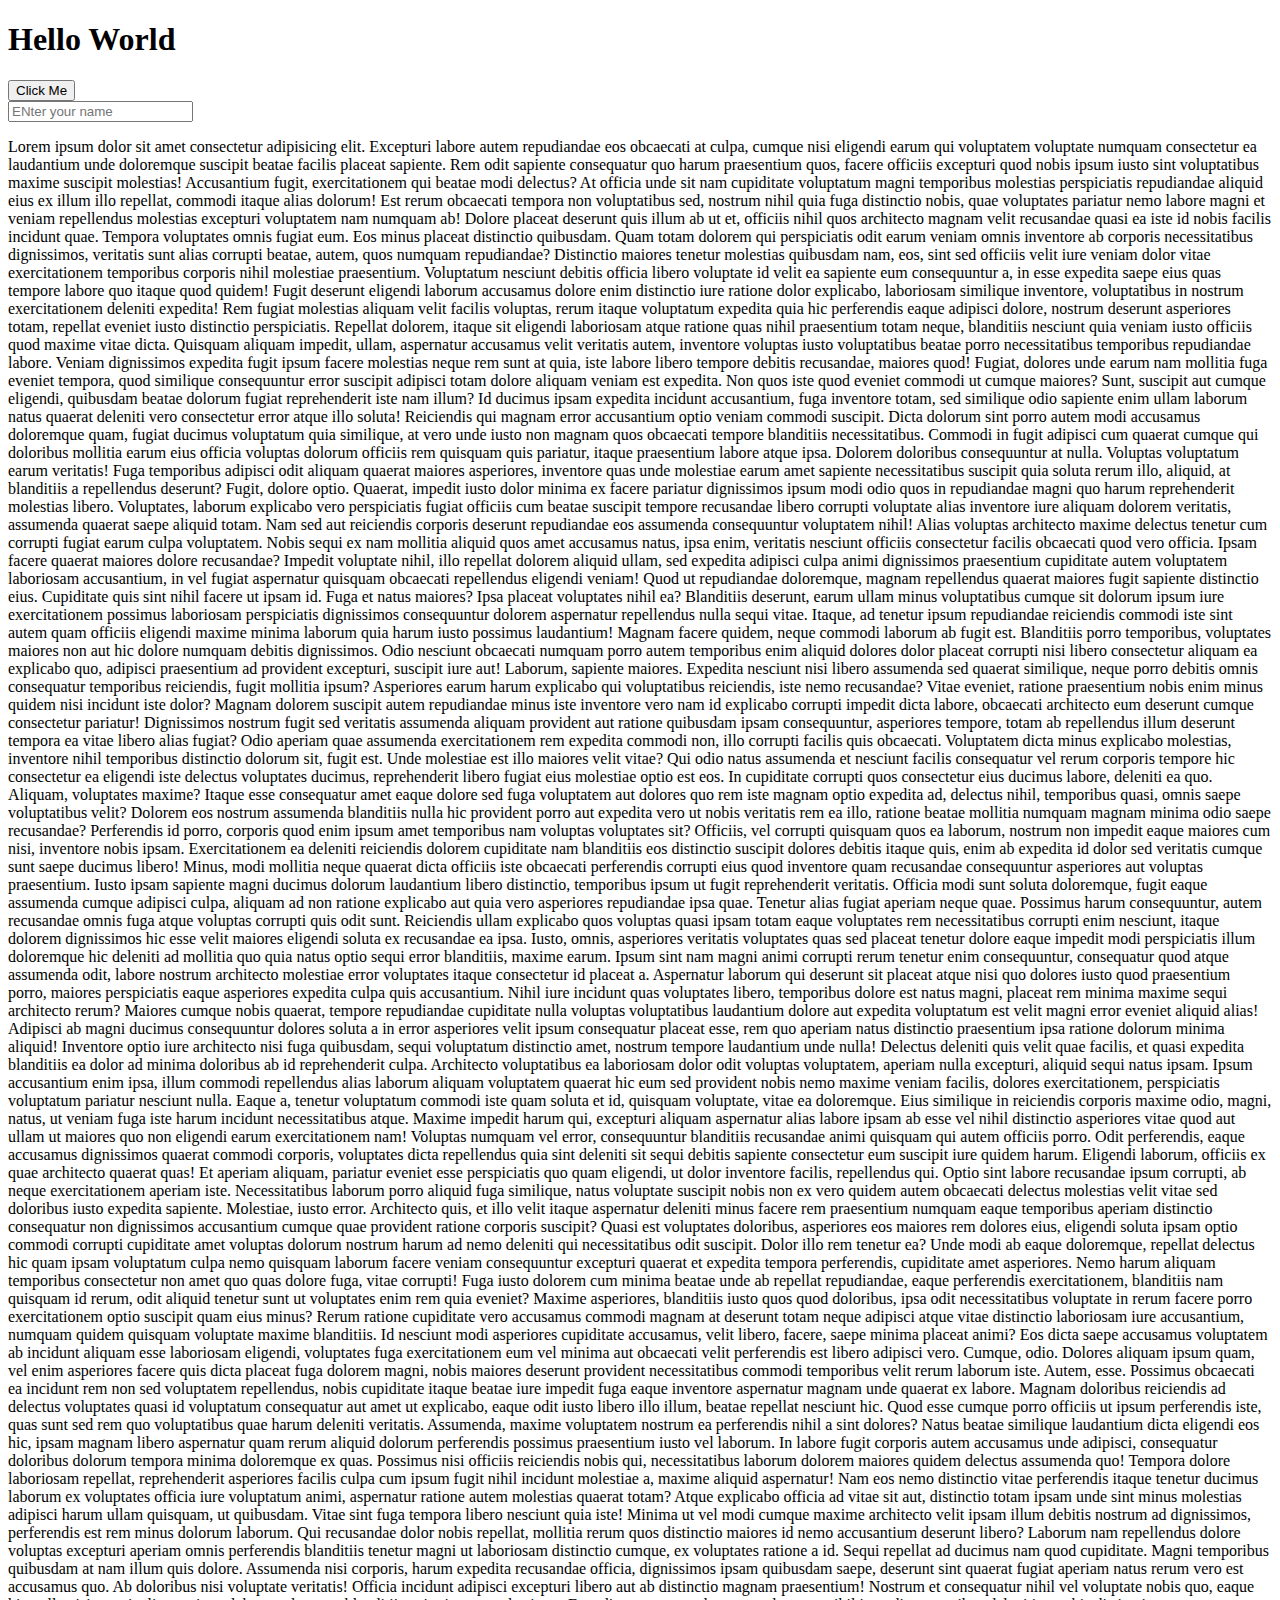
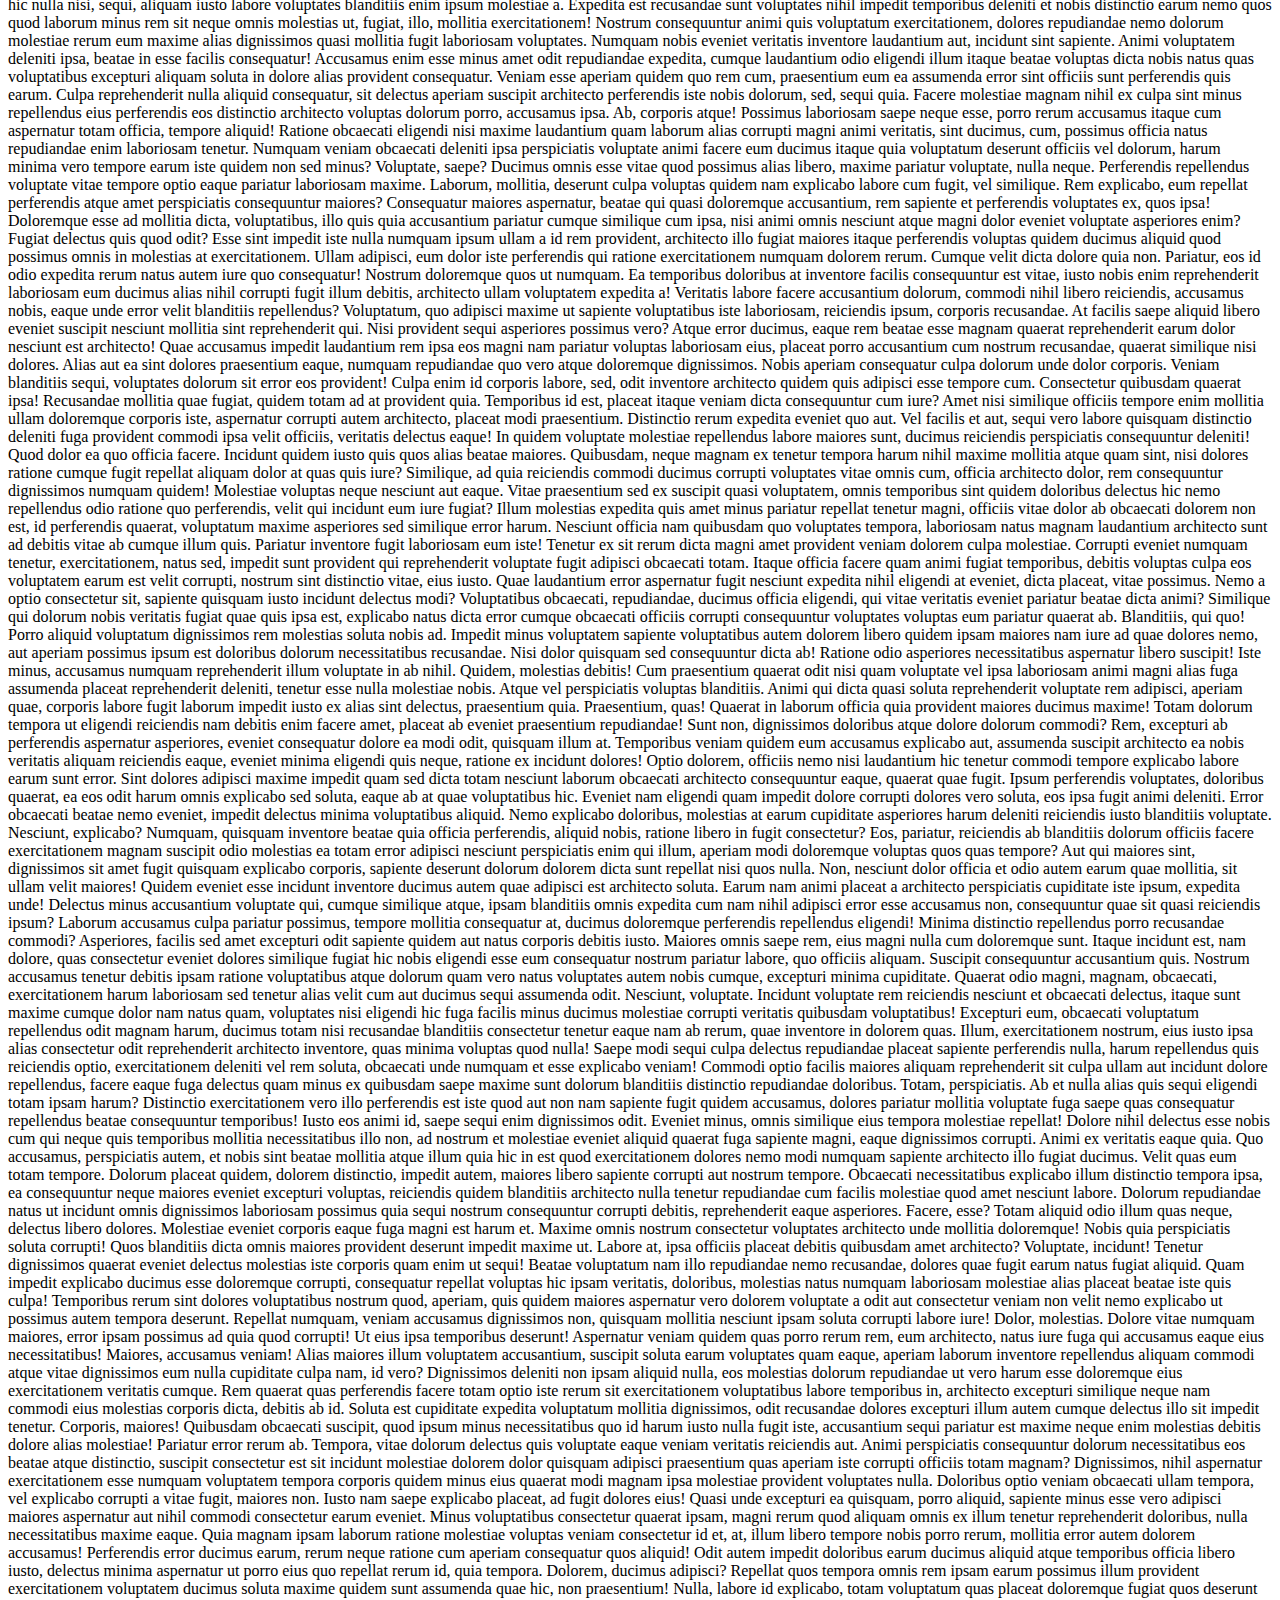
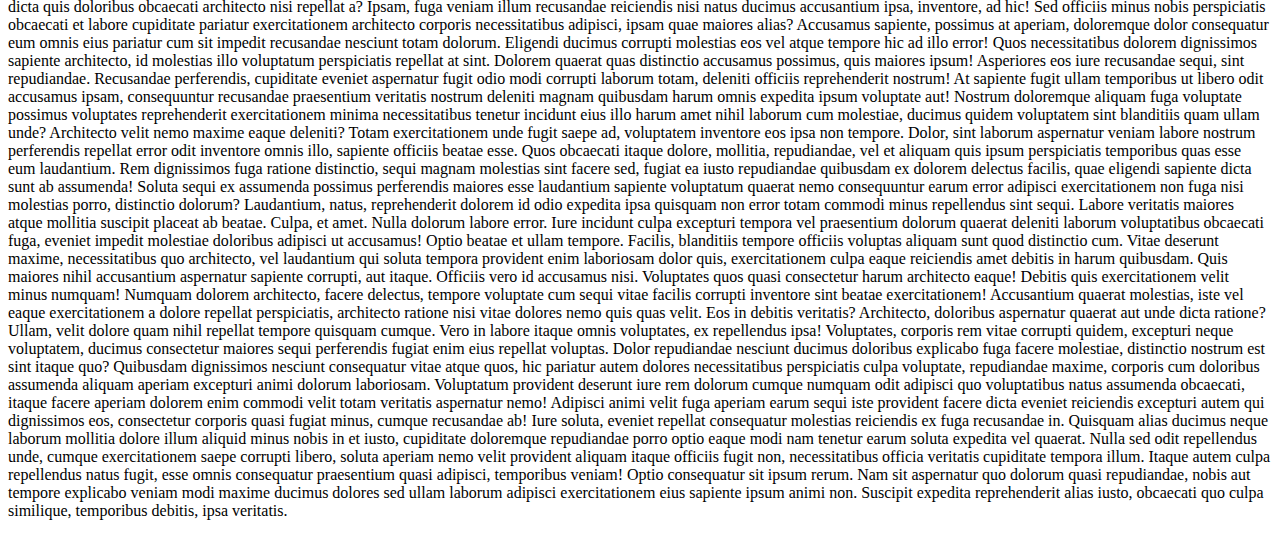
==== Events/index.html @ 6a65b204 "Events" ====
<!DOCTYPE html>
<html lang="en">
<head>
    <meta charset="UTF-8">
    <meta name="viewport" content="width=h1, initial-scale=1.0">
    <title>Events</title>
    <!-- Css -->
    <link rel="stylesheet" href="/styles.css">
</head>
<body>
    <h1>Hello World</h1>
    <button class="blabla">Click Me</button>

    <form action="post">
    <input type="text", name="name" placeholder="ENter your name">
    </form>

    <p>Lorem ipsum dolor sit amet consectetur adipisicing elit. Excepturi labore autem repudiandae eos obcaecati at culpa, cumque nisi eligendi earum qui voluptatem voluptate numquam consectetur ea laudantium unde doloremque suscipit beatae facilis placeat sapiente. Rem odit sapiente consequatur quo harum praesentium quos, facere officiis excepturi quod nobis ipsum iusto sint voluptatibus maxime suscipit molestias! Accusantium fugit, exercitationem qui beatae modi delectus? At officia unde sit nam cupiditate voluptatum magni temporibus molestias perspiciatis repudiandae aliquid eius ex illum illo repellat, commodi itaque alias dolorum! Est rerum obcaecati tempora non voluptatibus sed, nostrum nihil quia fuga distinctio nobis, quae voluptates pariatur nemo labore magni et veniam repellendus molestias excepturi voluptatem nam numquam ab! Dolore placeat deserunt quis illum ab ut et, officiis nihil quos architecto magnam velit recusandae quasi ea iste id nobis facilis incidunt quae. Tempora voluptates omnis fugiat eum. Eos minus placeat distinctio quibusdam. Quam totam dolorem qui perspiciatis odit earum veniam omnis inventore ab corporis necessitatibus dignissimos, veritatis sunt alias corrupti beatae, autem, quos numquam repudiandae? Distinctio maiores tenetur molestias quibusdam nam, eos, sint sed officiis velit iure veniam dolor vitae exercitationem temporibus corporis nihil molestiae praesentium. Voluptatum nesciunt debitis officia libero voluptate id velit ea sapiente eum consequuntur a, in esse expedita saepe eius quas tempore labore quo itaque quod quidem! Fugit deserunt eligendi laborum accusamus dolore enim distinctio iure ratione dolor explicabo, laboriosam similique inventore, voluptatibus in nostrum exercitationem deleniti expedita! Rem fugiat molestias aliquam velit facilis voluptas, rerum itaque voluptatum expedita quia hic perferendis eaque adipisci dolore, nostrum deserunt asperiores totam, repellat eveniet iusto distinctio perspiciatis. Repellat dolorem, itaque sit eligendi laboriosam atque ratione quas nihil praesentium totam neque, blanditiis nesciunt quia veniam iusto officiis quod maxime vitae dicta. Quisquam aliquam impedit, ullam, aspernatur accusamus velit veritatis autem, inventore voluptas iusto voluptatibus beatae porro necessitatibus temporibus repudiandae labore. Veniam dignissimos expedita fugit ipsum facere molestias neque rem sunt at quia, iste labore libero tempore debitis recusandae, maiores quod! Fugiat, dolores unde earum nam mollitia fuga eveniet tempora, quod similique consequuntur error suscipit adipisci totam dolore aliquam veniam est expedita. Non quos iste quod eveniet commodi ut cumque maiores? Sunt, suscipit aut cumque eligendi, quibusdam beatae dolorum fugiat reprehenderit iste nam illum? Id ducimus ipsam expedita incidunt accusantium, fuga inventore totam, sed similique odio sapiente enim ullam laborum natus quaerat deleniti vero consectetur error atque illo soluta! Reiciendis qui magnam error accusantium optio veniam commodi suscipit. Dicta dolorum sint porro autem modi accusamus doloremque quam, fugiat ducimus voluptatum quia similique, at vero unde iusto non magnam quos obcaecati tempore blanditiis necessitatibus. Commodi in fugit adipisci cum quaerat cumque qui doloribus mollitia earum eius officia voluptas dolorum officiis rem quisquam quis pariatur, itaque praesentium labore atque ipsa. Dolorem doloribus consequuntur at nulla. Voluptas voluptatum earum veritatis! Fuga temporibus adipisci odit aliquam quaerat maiores asperiores, inventore quas unde molestiae earum amet sapiente necessitatibus suscipit quia soluta rerum illo, aliquid, at blanditiis a repellendus deserunt? Fugit, dolore optio. Quaerat, impedit iusto dolor minima ex facere pariatur dignissimos ipsum modi odio quos in repudiandae magni quo harum reprehenderit molestias libero. Voluptates, laborum explicabo vero perspiciatis fugiat officiis cum beatae suscipit tempore recusandae libero corrupti voluptate alias inventore iure aliquam dolorem veritatis, assumenda quaerat saepe aliquid totam. Nam sed aut reiciendis corporis deserunt repudiandae eos assumenda consequuntur voluptatem nihil! Alias voluptas architecto maxime delectus tenetur cum corrupti fugiat earum culpa voluptatem. Nobis sequi ex nam mollitia aliquid quos amet accusamus natus, ipsa enim, veritatis nesciunt officiis consectetur facilis obcaecati quod vero officia. Ipsam facere quaerat maiores dolore recusandae? Impedit voluptate nihil, illo repellat dolorem aliquid ullam, sed expedita adipisci culpa animi dignissimos praesentium cupiditate autem voluptatem laboriosam accusantium, in vel fugiat aspernatur quisquam obcaecati repellendus eligendi veniam! Quod ut repudiandae doloremque, magnam repellendus quaerat maiores fugit sapiente distinctio eius. Cupiditate quis sint nihil facere ut ipsam id. Fuga et natus maiores? Ipsa placeat voluptates nihil ea? Blanditiis deserunt, earum ullam minus voluptatibus cumque sit dolorum ipsum iure exercitationem possimus laboriosam perspiciatis dignissimos consequuntur dolorem aspernatur repellendus nulla sequi vitae. Itaque, ad tenetur ipsum repudiandae reiciendis commodi iste sint autem quam officiis eligendi maxime minima laborum quia harum iusto possimus laudantium! Magnam facere quidem, neque commodi laborum ab fugit est. Blanditiis porro temporibus, voluptates maiores non aut hic dolore numquam debitis dignissimos. Odio nesciunt obcaecati numquam porro autem temporibus enim aliquid dolores dolor placeat corrupti nisi libero consectetur aliquam ea explicabo quo, adipisci praesentium ad provident excepturi, suscipit iure aut! Laborum, sapiente maiores. Expedita nesciunt nisi libero assumenda sed quaerat similique, neque porro debitis omnis consequatur temporibus reiciendis, fugit mollitia ipsum? Asperiores earum harum explicabo qui voluptatibus reiciendis, iste nemo recusandae? Vitae eveniet, ratione praesentium nobis enim minus quidem nisi incidunt iste dolor? Magnam dolorem suscipit autem repudiandae minus iste inventore vero nam id explicabo corrupti impedit dicta labore, obcaecati architecto eum deserunt cumque consectetur pariatur! Dignissimos nostrum fugit sed veritatis assumenda aliquam provident aut ratione quibusdam ipsam consequuntur, asperiores tempore, totam ab repellendus illum deserunt tempora ea vitae libero alias fugiat? Odio aperiam quae assumenda exercitationem rem expedita commodi non, illo corrupti facilis quis obcaecati. Voluptatem dicta minus explicabo molestias, inventore nihil temporibus distinctio dolorum sit, fugit est. Unde molestiae est illo maiores velit vitae? Qui odio natus assumenda et nesciunt facilis consequatur vel rerum corporis tempore hic consectetur ea eligendi iste delectus voluptates ducimus, reprehenderit libero fugiat eius molestiae optio est eos. In cupiditate corrupti quos consectetur eius ducimus labore, deleniti ea quo. Aliquam, voluptates maxime? Itaque esse consequatur amet eaque dolore sed fuga voluptatem aut dolores quo rem iste magnam optio expedita ad, delectus nihil, temporibus quasi, omnis saepe voluptatibus velit? Dolorem eos nostrum assumenda blanditiis nulla hic provident porro aut expedita vero ut nobis veritatis rem ea illo, ratione beatae mollitia numquam magnam minima odio saepe recusandae? Perferendis id porro, corporis quod enim ipsum amet temporibus nam voluptas voluptates sit? Officiis, vel corrupti quisquam quos ea laborum, nostrum non impedit eaque maiores cum nisi, inventore nobis ipsam. Exercitationem ea deleniti reiciendis dolorem cupiditate nam blanditiis eos distinctio suscipit dolores debitis itaque quis, enim ab expedita id dolor sed veritatis cumque sunt saepe ducimus libero! Minus, modi mollitia neque quaerat dicta officiis iste obcaecati perferendis corrupti eius quod inventore quam recusandae consequuntur asperiores aut voluptas praesentium. Iusto ipsam sapiente magni ducimus dolorum laudantium libero distinctio, temporibus ipsum ut fugit reprehenderit veritatis. Officia modi sunt soluta doloremque, fugit eaque assumenda cumque adipisci culpa, aliquam ad non ratione explicabo aut quia vero asperiores repudiandae ipsa quae. Tenetur alias fugiat aperiam neque quae. Possimus harum consequuntur, autem recusandae omnis fuga atque voluptas corrupti quis odit sunt. Reiciendis ullam explicabo quos voluptas quasi ipsam totam eaque voluptates rem necessitatibus corrupti enim nesciunt, itaque dolorem dignissimos hic esse velit maiores eligendi soluta ex recusandae ea ipsa. Iusto, omnis, asperiores veritatis voluptates quas sed placeat tenetur dolore eaque impedit modi perspiciatis illum doloremque hic deleniti ad mollitia quo quia natus optio sequi error blanditiis, maxime earum. Ipsum sint nam magni animi corrupti rerum tenetur enim consequuntur, consequatur quod atque assumenda odit, labore nostrum architecto molestiae error voluptates itaque consectetur id placeat a. Aspernatur laborum qui deserunt sit placeat atque nisi quo dolores iusto quod praesentium porro, maiores perspiciatis eaque asperiores expedita culpa quis accusantium. Nihil iure incidunt quas voluptates libero, temporibus dolore est natus magni, placeat rem minima maxime sequi architecto rerum? Maiores cumque nobis quaerat, tempore repudiandae cupiditate nulla voluptas voluptatibus laudantium dolore aut expedita voluptatum est velit magni error eveniet aliquid alias! Adipisci ab magni ducimus consequuntur dolores soluta a in error asperiores velit ipsum consequatur placeat esse, rem quo aperiam natus distinctio praesentium ipsa ratione dolorum minima aliquid! Inventore optio iure architecto nisi fuga quibusdam, sequi voluptatum distinctio amet, nostrum tempore laudantium unde nulla! Delectus deleniti quis velit quae facilis, et quasi expedita blanditiis ea dolor ad minima doloribus ab id reprehenderit culpa. Architecto voluptatibus ea laboriosam dolor odit voluptas voluptatem, aperiam nulla excepturi, aliquid sequi natus ipsam. Ipsum accusantium enim ipsa, illum commodi repellendus alias laborum aliquam voluptatem quaerat hic eum sed provident nobis nemo maxime veniam facilis, dolores exercitationem, perspiciatis voluptatum pariatur nesciunt nulla. Eaque a, tenetur voluptatum commodi iste quam soluta et id, quisquam voluptate, vitae ea doloremque. Eius similique in reiciendis corporis maxime odio, magni, natus, ut veniam fuga iste harum incidunt necessitatibus atque. Maxime impedit harum qui, excepturi aliquam aspernatur alias labore ipsam ab esse vel nihil distinctio asperiores vitae quod aut ullam ut maiores quo non eligendi earum exercitationem nam! Voluptas numquam vel error, consequuntur blanditiis recusandae animi quisquam qui autem officiis porro. Odit perferendis, eaque accusamus dignissimos quaerat commodi corporis, voluptates dicta repellendus quia sint deleniti sit sequi debitis sapiente consectetur eum suscipit iure quidem harum. Eligendi laborum, officiis ex quae architecto quaerat quas! Et aperiam aliquam, pariatur eveniet esse perspiciatis quo quam eligendi, ut dolor inventore facilis, repellendus qui. Optio sint labore recusandae ipsum corrupti, ab neque exercitationem aperiam iste. Necessitatibus laborum porro aliquid fuga similique, natus voluptate suscipit nobis non ex vero quidem autem obcaecati delectus molestias velit vitae sed doloribus iusto expedita sapiente. Molestiae, iusto error. Architecto quis, et illo velit itaque aspernatur deleniti minus facere rem praesentium numquam eaque temporibus aperiam distinctio consequatur non dignissimos accusantium cumque quae provident ratione corporis suscipit? Quasi est voluptates doloribus, asperiores eos maiores rem dolores eius, eligendi soluta ipsam optio commodi corrupti cupiditate amet voluptas dolorum nostrum harum ad nemo deleniti qui necessitatibus odit suscipit. Dolor illo rem tenetur ea? Unde modi ab eaque doloremque, repellat delectus hic quam ipsam voluptatum culpa nemo quisquam laborum facere veniam consequuntur excepturi quaerat et expedita tempora perferendis, cupiditate amet asperiores. Nemo harum aliquam temporibus consectetur non amet quo quas dolore fuga, vitae corrupti! Fuga iusto dolorem cum minima beatae unde ab repellat repudiandae, eaque perferendis exercitationem, blanditiis nam quisquam id rerum, odit aliquid tenetur sunt ut voluptates enim rem quia eveniet? Maxime asperiores, blanditiis iusto quos quod doloribus, ipsa odit necessitatibus voluptate in rerum facere porro exercitationem optio suscipit quam eius minus? Rerum ratione cupiditate vero accusamus commodi magnam at deserunt totam neque adipisci atque vitae distinctio laboriosam iure accusantium, numquam quidem quisquam voluptate maxime blanditiis. Id nesciunt modi asperiores cupiditate accusamus, velit libero, facere, saepe minima placeat animi? Eos dicta saepe accusamus voluptatem ab incidunt aliquam esse laboriosam eligendi, voluptates fuga exercitationem eum vel minima aut obcaecati velit perferendis est libero adipisci vero. Cumque, odio. Dolores aliquam ipsum quam, vel enim asperiores facere quis dicta placeat fuga dolorem magni, nobis maiores deserunt provident necessitatibus commodi temporibus velit rerum laborum iste. Autem, esse. Possimus obcaecati ea incidunt rem non sed voluptatem repellendus, nobis cupiditate itaque beatae iure impedit fuga eaque inventore aspernatur magnam unde quaerat ex labore. Magnam doloribus reiciendis ad delectus voluptates quasi id voluptatum consequatur aut amet ut explicabo, eaque odit iusto libero illo illum, beatae repellat nesciunt hic. Quod esse cumque porro officiis ut ipsum perferendis iste, quas sunt sed rem quo voluptatibus quae harum deleniti veritatis. Assumenda, maxime voluptatem nostrum ea perferendis nihil a sint dolores? Natus beatae similique laudantium dicta eligendi eos hic, ipsam magnam libero aspernatur quam rerum aliquid dolorum perferendis possimus praesentium iusto vel laborum. In labore fugit corporis autem accusamus unde adipisci, consequatur doloribus dolorum tempora minima doloremque ex quas. Possimus nisi officiis reiciendis nobis qui, necessitatibus laborum dolorem maiores quidem delectus assumenda quo! Tempora dolore laboriosam repellat, reprehenderit asperiores facilis culpa cum ipsum fugit nihil incidunt molestiae a, maxime aliquid aspernatur! Nam eos nemo distinctio vitae perferendis itaque tenetur ducimus laborum ex voluptates officia iure voluptatum animi, aspernatur ratione autem molestias quaerat totam? Atque explicabo officia ad vitae sit aut, distinctio totam ipsam unde sint minus molestias adipisci harum ullam quisquam, ut quibusdam. Vitae sint fuga tempora libero nesciunt quia iste! Minima ut vel modi cumque maxime architecto velit ipsam illum debitis nostrum ad dignissimos, perferendis est rem minus dolorum laborum. Qui recusandae dolor nobis repellat, mollitia rerum quos distinctio maiores id nemo accusantium deserunt libero? Laborum nam repellendus dolore voluptas excepturi aperiam omnis perferendis blanditiis tenetur magni ut laboriosam distinctio cumque, ex voluptates ratione a id. Sequi repellat ad ducimus nam quod cupiditate. Magni temporibus quibusdam at nam illum quis dolore. Assumenda nisi corporis, harum expedita recusandae officia, dignissimos ipsam quibusdam saepe, deserunt sint quaerat fugiat aperiam natus rerum vero est accusamus quo. Ab doloribus nisi voluptate veritatis! Officia incidunt adipisci excepturi libero aut ab distinctio magnam praesentium! Nostrum et consequatur nihil vel voluptate nobis quo, eaque hic nulla nisi, sequi, aliquam iusto labore voluptates blanditiis enim ipsum molestiae a. Expedita est recusandae sunt voluptates nihil impedit temporibus deleniti et nobis distinctio earum nemo quos quod laborum minus rem sit neque omnis molestias ut, fugiat, illo, mollitia exercitationem! Nostrum consequuntur animi quis voluptatum exercitationem, dolores repudiandae nemo dolorum molestiae rerum eum maxime alias dignissimos quasi mollitia fugit laboriosam voluptates. Numquam nobis eveniet veritatis inventore laudantium aut, incidunt sint sapiente. Animi voluptatem deleniti ipsa, beatae in esse facilis consequatur! Accusamus enim esse minus amet odit repudiandae expedita, cumque laudantium odio eligendi illum itaque beatae voluptas dicta nobis natus quas voluptatibus excepturi aliquam soluta in dolore alias provident consequatur. Veniam esse aperiam quidem quo rem cum, praesentium eum ea assumenda error sint officiis sunt perferendis quis earum. Culpa reprehenderit nulla aliquid consequatur, sit delectus aperiam suscipit architecto perferendis iste nobis dolorum, sed, sequi quia. Facere molestiae magnam nihil ex culpa sint minus repellendus eius perferendis eos distinctio architecto voluptas dolorum porro, accusamus ipsa. Ab, corporis atque! Possimus laboriosam saepe neque esse, porro rerum accusamus itaque cum aspernatur totam officia, tempore aliquid! Ratione obcaecati eligendi nisi maxime laudantium quam laborum alias corrupti magni animi veritatis, sint ducimus, cum, possimus officia natus repudiandae enim laboriosam tenetur. Numquam veniam obcaecati deleniti ipsa perspiciatis voluptate animi facere eum ducimus itaque quia voluptatum deserunt officiis vel dolorum, harum minima vero tempore earum iste quidem non sed minus? Voluptate, saepe? Ducimus omnis esse vitae quod possimus alias libero, maxime pariatur voluptate, nulla neque. Perferendis repellendus voluptate vitae tempore optio eaque pariatur laboriosam maxime. Laborum, mollitia, deserunt culpa voluptas quidem nam explicabo labore cum fugit, vel similique. Rem explicabo, eum repellat perferendis atque amet perspiciatis consequuntur maiores? Consequatur maiores aspernatur, beatae qui quasi doloremque accusantium, rem sapiente et perferendis voluptates ex, quos ipsa! Doloremque esse ad mollitia dicta, voluptatibus, illo quis quia accusantium pariatur cumque similique cum ipsa, nisi animi omnis nesciunt atque magni dolor eveniet voluptate asperiores enim? Fugiat delectus quis quod odit? Esse sint impedit iste nulla numquam ipsum ullam a id rem provident, architecto illo fugiat maiores itaque perferendis voluptas quidem ducimus aliquid quod possimus omnis in molestias at exercitationem. Ullam adipisci, eum dolor iste perferendis qui ratione exercitationem numquam dolorem rerum. Cumque velit dicta dolore quia non. Pariatur, eos id odio expedita rerum natus autem iure quo consequatur! Nostrum doloremque quos ut numquam. Ea temporibus doloribus at inventore facilis consequuntur est vitae, iusto nobis enim reprehenderit laboriosam eum ducimus alias nihil corrupti fugit illum debitis, architecto ullam voluptatem expedita a! Veritatis labore facere accusantium dolorum, commodi nihil libero reiciendis, accusamus nobis, eaque unde error velit blanditiis repellendus? Voluptatum, quo adipisci maxime ut sapiente voluptatibus iste laboriosam, reiciendis ipsum, corporis recusandae. At facilis saepe aliquid libero eveniet suscipit nesciunt mollitia sint reprehenderit qui. Nisi provident sequi asperiores possimus vero? Atque error ducimus, eaque rem beatae esse magnam quaerat reprehenderit earum dolor nesciunt est architecto! Quae accusamus impedit laudantium rem ipsa eos magni nam pariatur voluptas laboriosam eius, placeat porro accusantium cum nostrum recusandae, quaerat similique nisi dolores. Alias aut ea sint dolores praesentium eaque, numquam repudiandae quo vero atque doloremque dignissimos. Nobis aperiam consequatur culpa dolorum unde dolor corporis. Veniam blanditiis sequi, voluptates dolorum sit error eos provident! Culpa enim id corporis labore, sed, odit inventore architecto quidem quis adipisci esse tempore cum. Consectetur quibusdam quaerat ipsa! Recusandae mollitia quae fugiat, quidem totam ad at provident quia. Temporibus id est, placeat itaque veniam dicta consequuntur cum iure? Amet nisi similique officiis tempore enim mollitia ullam doloremque corporis iste, aspernatur corrupti autem architecto, placeat modi praesentium. Distinctio rerum expedita eveniet quo aut. Vel facilis et aut, sequi vero labore quisquam distinctio deleniti fuga provident commodi ipsa velit officiis, veritatis delectus eaque! In quidem voluptate molestiae repellendus labore maiores sunt, ducimus reiciendis perspiciatis consequuntur deleniti! Quod dolor ea quo officia facere. Incidunt quidem iusto quis quos alias beatae maiores. Quibusdam, neque magnam ex tenetur tempora harum nihil maxime mollitia atque quam sint, nisi dolores ratione cumque fugit repellat aliquam dolor at quas quis iure? Similique, ad quia reiciendis commodi ducimus corrupti voluptates vitae omnis cum, officia architecto dolor, rem consequuntur dignissimos numquam quidem! Molestiae voluptas neque nesciunt aut eaque. Vitae praesentium sed ex suscipit quasi voluptatem, omnis temporibus sint quidem doloribus delectus hic nemo repellendus odio ratione quo perferendis, velit qui incidunt eum iure fugiat? Illum molestias expedita quis amet minus pariatur repellat tenetur magni, officiis vitae dolor ab obcaecati dolorem non est, id perferendis quaerat, voluptatum maxime asperiores sed similique error harum. Nesciunt officia nam quibusdam quo voluptates tempora, laboriosam natus magnam laudantium architecto sunt ad debitis vitae ab cumque illum quis. Pariatur inventore fugit laboriosam eum iste! Tenetur ex sit rerum dicta magni amet provident veniam dolorem culpa molestiae. Corrupti eveniet numquam tenetur, exercitationem, natus sed, impedit sunt provident qui reprehenderit voluptate fugit adipisci obcaecati totam. Itaque officia facere quam animi fugiat temporibus, debitis voluptas culpa eos voluptatem earum est velit corrupti, nostrum sint distinctio vitae, eius iusto. Quae laudantium error aspernatur fugit nesciunt expedita nihil eligendi at eveniet, dicta placeat, vitae possimus. Nemo a optio consectetur sit, sapiente quisquam iusto incidunt delectus modi? Voluptatibus obcaecati, repudiandae, ducimus officia eligendi, qui vitae veritatis eveniet pariatur beatae dicta animi? Similique qui dolorum nobis veritatis fugiat quae quis ipsa est, explicabo natus dicta error cumque obcaecati officiis corrupti consequuntur voluptates voluptas eum pariatur quaerat ab. Blanditiis, qui quo! Porro aliquid voluptatum dignissimos rem molestias soluta nobis ad. Impedit minus voluptatem sapiente voluptatibus autem dolorem libero quidem ipsam maiores nam iure ad quae dolores nemo, aut aperiam possimus ipsum est doloribus dolorum necessitatibus recusandae. Nisi dolor quisquam sed consequuntur dicta ab! Ratione odio asperiores necessitatibus aspernatur libero suscipit! Iste minus, accusamus numquam reprehenderit illum voluptate in ab nihil. Quidem, molestias debitis! Cum praesentium quaerat odit nisi quam voluptate vel ipsa laboriosam animi magni alias fuga assumenda placeat reprehenderit deleniti, tenetur esse nulla molestiae nobis. Atque vel perspiciatis voluptas blanditiis. Animi qui dicta quasi soluta reprehenderit voluptate rem adipisci, aperiam quae, corporis labore fugit laborum impedit iusto ex alias sint delectus, praesentium quia. Praesentium, quas! Quaerat in laborum officia quia provident maiores ducimus maxime! Totam dolorum tempora ut eligendi reiciendis nam debitis enim facere amet, placeat ab eveniet praesentium repudiandae! Sunt non, dignissimos doloribus atque dolore dolorum commodi? Rem, excepturi ab perferendis aspernatur asperiores, eveniet consequatur dolore ea modi odit, quisquam illum at. Temporibus veniam quidem eum accusamus explicabo aut, assumenda suscipit architecto ea nobis veritatis aliquam reiciendis eaque, eveniet minima eligendi quis neque, ratione ex incidunt dolores! Optio dolorem, officiis nemo nisi laudantium hic tenetur commodi tempore explicabo labore earum sunt error. Sint dolores adipisci maxime impedit quam sed dicta totam nesciunt laborum obcaecati architecto consequuntur eaque, quaerat quae fugit. Ipsum perferendis voluptates, doloribus quaerat, ea eos odit harum omnis explicabo sed soluta, eaque ab at quae voluptatibus hic. Eveniet nam eligendi quam impedit dolore corrupti dolores vero soluta, eos ipsa fugit animi deleniti. Error obcaecati beatae nemo eveniet, impedit delectus minima voluptatibus aliquid. Nemo explicabo doloribus, molestias at earum cupiditate asperiores harum deleniti reiciendis iusto blanditiis voluptate. Nesciunt, explicabo? Numquam, quisquam inventore beatae quia officia perferendis, aliquid nobis, ratione libero in fugit consectetur? Eos, pariatur, reiciendis ab blanditiis dolorum officiis facere exercitationem magnam suscipit odio molestias ea totam error adipisci nesciunt perspiciatis enim qui illum, aperiam modi doloremque voluptas quos quas tempore? Aut qui maiores sint, dignissimos sit amet fugit quisquam explicabo corporis, sapiente deserunt dolorum dolorem dicta sunt repellat nisi quos nulla. Non, nesciunt dolor officia et odio autem earum quae mollitia, sit ullam velit maiores! Quidem eveniet esse incidunt inventore ducimus autem quae adipisci est architecto soluta. Earum nam animi placeat a architecto perspiciatis cupiditate iste ipsum, expedita unde! Delectus minus accusantium voluptate qui, cumque similique atque, ipsam blanditiis omnis expedita cum nam nihil adipisci error esse accusamus non, consequuntur quae sit quasi reiciendis ipsum? Laborum accusamus culpa pariatur possimus, tempore mollitia consequatur at, ducimus doloremque perferendis repellendus eligendi! Minima distinctio repellendus porro recusandae commodi? Asperiores, facilis sed amet excepturi odit sapiente quidem aut natus corporis debitis iusto. Maiores omnis saepe rem, eius magni nulla cum doloremque sunt. Itaque incidunt est, nam dolore, quas consectetur eveniet dolores similique fugiat hic nobis eligendi esse eum consequatur nostrum pariatur labore, quo officiis aliquam. Suscipit consequuntur accusantium quis. Nostrum accusamus tenetur debitis ipsam ratione voluptatibus atque dolorum quam vero natus voluptates autem nobis cumque, excepturi minima cupiditate. Quaerat odio magni, magnam, obcaecati, exercitationem harum laboriosam sed tenetur alias velit cum aut ducimus sequi assumenda odit. Nesciunt, voluptate. Incidunt voluptate rem reiciendis nesciunt et obcaecati delectus, itaque sunt maxime cumque dolor nam natus quam, voluptates nisi eligendi hic fuga facilis minus ducimus molestiae corrupti veritatis quibusdam voluptatibus! Excepturi eum, obcaecati voluptatum repellendus odit magnam harum, ducimus totam nisi recusandae blanditiis consectetur tenetur eaque nam ab rerum, quae inventore in dolorem quas. Illum, exercitationem nostrum, eius iusto ipsa alias consectetur odit reprehenderit architecto inventore, quas minima voluptas quod nulla! Saepe modi sequi culpa delectus repudiandae placeat sapiente perferendis nulla, harum repellendus quis reiciendis optio, exercitationem deleniti vel rem soluta, obcaecati unde numquam et esse explicabo veniam! Commodi optio facilis maiores aliquam reprehenderit sit culpa ullam aut incidunt dolore repellendus, facere eaque fuga delectus quam minus ex quibusdam saepe maxime sunt dolorum blanditiis distinctio repudiandae doloribus. Totam, perspiciatis. Ab et nulla alias quis sequi eligendi totam ipsam harum? Distinctio exercitationem vero illo perferendis est iste quod aut non nam sapiente fugit quidem accusamus, dolores pariatur mollitia voluptate fuga saepe quas consequatur repellendus beatae consequuntur temporibus! Iusto eos animi id, saepe sequi enim dignissimos odit. Eveniet minus, omnis similique eius tempora molestiae repellat! Dolore nihil delectus esse nobis cum qui neque quis temporibus mollitia necessitatibus illo non, ad nostrum et molestiae eveniet aliquid quaerat fuga sapiente magni, eaque dignissimos corrupti. Animi ex veritatis eaque quia. Quo accusamus, perspiciatis autem, et nobis sint beatae mollitia atque illum quia hic in est quod exercitationem dolores nemo modi numquam sapiente architecto illo fugiat ducimus. Velit quas eum totam tempore. Dolorum placeat quidem, dolorem distinctio, impedit autem, maiores libero sapiente corrupti aut nostrum tempore. Obcaecati necessitatibus explicabo illum distinctio tempora ipsa, ea consequuntur neque maiores eveniet excepturi voluptas, reiciendis quidem blanditiis architecto nulla tenetur repudiandae cum facilis molestiae quod amet nesciunt labore. Dolorum repudiandae natus ut incidunt omnis dignissimos laboriosam possimus quia sequi nostrum consequuntur corrupti debitis, reprehenderit eaque asperiores. Facere, esse? Totam aliquid odio illum quas neque, delectus libero dolores. Molestiae eveniet corporis eaque fuga magni est harum et. Maxime omnis nostrum consectetur voluptates architecto unde mollitia doloremque! Nobis quia perspiciatis soluta corrupti! Quos blanditiis dicta omnis maiores provident deserunt impedit maxime ut. Labore at, ipsa officiis placeat debitis quibusdam amet architecto? Voluptate, incidunt! Tenetur dignissimos quaerat eveniet delectus molestias iste corporis quam enim ut sequi! Beatae voluptatum nam illo repudiandae nemo recusandae, dolores quae fugit earum natus fugiat aliquid. Quam impedit explicabo ducimus esse doloremque corrupti, consequatur repellat voluptas hic ipsam veritatis, doloribus, molestias natus numquam laboriosam molestiae alias placeat beatae iste quis culpa! Temporibus rerum sint dolores voluptatibus nostrum quod, aperiam, quis quidem maiores aspernatur vero dolorem voluptate a odit aut consectetur veniam non velit nemo explicabo ut possimus autem tempora deserunt. Repellat numquam, veniam accusamus dignissimos non, quisquam mollitia nesciunt ipsam soluta corrupti labore iure! Dolor, molestias. Dolore vitae numquam maiores, error ipsam possimus ad quia quod corrupti! Ut eius ipsa temporibus deserunt! Aspernatur veniam quidem quas porro rerum rem, eum architecto, natus iure fuga qui accusamus eaque eius necessitatibus! Maiores, accusamus veniam! Alias maiores illum voluptatem accusantium, suscipit soluta earum voluptates quam eaque, aperiam laborum inventore repellendus aliquam commodi atque vitae dignissimos eum nulla cupiditate culpa nam, id vero? Dignissimos deleniti non ipsam aliquid nulla, eos molestias dolorum repudiandae ut vero harum esse doloremque eius exercitationem veritatis cumque. Rem quaerat quas perferendis facere totam optio iste rerum sit exercitationem voluptatibus labore temporibus in, architecto excepturi similique neque nam commodi eius molestias corporis dicta, debitis ab id. Soluta est cupiditate expedita voluptatum mollitia dignissimos, odit recusandae dolores excepturi illum autem cumque delectus illo sit impedit tenetur. Corporis, maiores! Quibusdam obcaecati suscipit, quod ipsum minus necessitatibus quo id harum iusto nulla fugit iste, accusantium sequi pariatur est maxime neque enim molestias debitis dolore alias molestiae! Pariatur error rerum ab. Tempora, vitae dolorum delectus quis voluptate eaque veniam veritatis reiciendis aut. Animi perspiciatis consequuntur dolorum necessitatibus eos beatae atque distinctio, suscipit consectetur est sit incidunt molestiae dolorem dolor quisquam adipisci praesentium quas aperiam iste corrupti officiis totam magnam? Dignissimos, nihil aspernatur exercitationem esse numquam voluptatem tempora corporis quidem minus eius quaerat modi magnam ipsa molestiae provident voluptates nulla. Doloribus optio veniam obcaecati ullam tempora, vel explicabo corrupti a vitae fugit, maiores non. Iusto nam saepe explicabo placeat, ad fugit dolores eius! Quasi unde excepturi ea quisquam, porro aliquid, sapiente minus esse vero adipisci maiores aspernatur aut nihil commodi consectetur earum eveniet. Minus voluptatibus consectetur quaerat ipsam, magni rerum quod aliquam omnis ex illum tenetur reprehenderit doloribus, nulla necessitatibus maxime eaque. Quia magnam ipsam laborum ratione molestiae voluptas veniam consectetur id et, at, illum libero tempore nobis porro rerum, mollitia error autem dolorem accusamus! Perferendis error ducimus earum, rerum neque ratione cum aperiam consequatur quos aliquid! Odit autem impedit doloribus earum ducimus aliquid atque temporibus officia libero iusto, delectus minima aspernatur ut porro eius quo repellat rerum id, quia tempora. Dolorem, ducimus adipisci? Repellat quos tempora omnis rem ipsam earum possimus illum provident exercitationem voluptatem ducimus soluta maxime quidem sunt assumenda quae hic, non praesentium! Nulla, labore id explicabo, totam voluptatum quas placeat doloremque fugiat quos deserunt dicta quis doloribus obcaecati architecto nisi repellat a? Ipsam, fuga veniam illum recusandae reiciendis nisi natus ducimus accusantium ipsa, inventore, ad hic! Sed officiis minus nobis perspiciatis obcaecati et labore cupiditate pariatur exercitationem architecto corporis necessitatibus adipisci, ipsam quae maiores alias? Accusamus sapiente, possimus at aperiam, doloremque dolor consequatur eum omnis eius pariatur cum sit impedit recusandae nesciunt totam dolorum. Eligendi ducimus corrupti molestias eos vel atque tempore hic ad illo error! Quos necessitatibus dolorem dignissimos sapiente architecto, id molestias illo voluptatum perspiciatis repellat at sint. Dolorem quaerat quas distinctio accusamus possimus, quis maiores ipsum! Asperiores eos iure recusandae sequi, sint repudiandae. Recusandae perferendis, cupiditate eveniet aspernatur fugit odio modi corrupti laborum totam, deleniti officiis reprehenderit nostrum! At sapiente fugit ullam temporibus ut libero odit accusamus ipsam, consequuntur recusandae praesentium veritatis nostrum deleniti magnam quibusdam harum omnis expedita ipsum voluptate aut! Nostrum doloremque aliquam fuga voluptate possimus voluptates reprehenderit exercitationem minima necessitatibus tenetur incidunt eius illo harum amet nihil laborum cum molestiae, ducimus quidem voluptatem sint blanditiis quam ullam unde? Architecto velit nemo maxime eaque deleniti? Totam exercitationem unde fugit saepe ad, voluptatem inventore eos ipsa non tempore. Dolor, sint laborum aspernatur veniam labore nostrum perferendis repellat error odit inventore omnis illo, sapiente officiis beatae esse. Quos obcaecati itaque dolore, mollitia, repudiandae, vel et aliquam quis ipsum perspiciatis temporibus quas esse eum laudantium. Rem dignissimos fuga ratione distinctio, sequi magnam molestias sint facere sed, fugiat ea iusto repudiandae quibusdam ex dolorem delectus facilis, quae eligendi sapiente dicta sunt ab assumenda! Soluta sequi ex assumenda possimus perferendis maiores esse laudantium sapiente voluptatum quaerat nemo consequuntur earum error adipisci exercitationem non fuga nisi molestias porro, distinctio dolorum? Laudantium, natus, reprehenderit dolorem id odio expedita ipsa quisquam non error totam commodi minus repellendus sint sequi. Labore veritatis maiores atque mollitia suscipit placeat ab beatae. Culpa, et amet. Nulla dolorum labore error. Iure incidunt culpa excepturi tempora vel praesentium dolorum quaerat deleniti laborum voluptatibus obcaecati fuga, eveniet impedit molestiae doloribus adipisci ut accusamus! Optio beatae et ullam tempore. Facilis, blanditiis tempore officiis voluptas aliquam sunt quod distinctio cum. Vitae deserunt maxime, necessitatibus quo architecto, vel laudantium qui soluta tempora provident enim laboriosam dolor quis, exercitationem culpa eaque reiciendis amet debitis in harum quibusdam. Quis maiores nihil accusantium aspernatur sapiente corrupti, aut itaque. Officiis vero id accusamus nisi. Voluptates quos quasi consectetur harum architecto eaque! Debitis quis exercitationem velit minus numquam! Numquam dolorem architecto, facere delectus, tempore voluptate cum sequi vitae facilis corrupti inventore sint beatae exercitationem! Accusantium quaerat molestias, iste vel eaque exercitationem a dolore repellat perspiciatis, architecto ratione nisi vitae dolores nemo quis quas velit. Eos in debitis veritatis? Architecto, doloribus aspernatur quaerat aut unde dicta ratione? Ullam, velit dolore quam nihil repellat tempore quisquam cumque. Vero in labore itaque omnis voluptates, ex repellendus ipsa! Voluptates, corporis rem vitae corrupti quidem, excepturi neque voluptatem, ducimus consectetur maiores sequi perferendis fugiat enim eius repellat voluptas. Dolor repudiandae nesciunt ducimus doloribus explicabo fuga facere molestiae, distinctio nostrum est sint itaque quo? Quibusdam dignissimos nesciunt consequatur vitae atque quos, hic pariatur autem dolores necessitatibus perspiciatis culpa voluptate, repudiandae maxime, corporis cum doloribus assumenda aliquam aperiam excepturi animi dolorum laboriosam. Voluptatum provident deserunt iure rem dolorum cumque numquam odit adipisci quo voluptatibus natus assumenda obcaecati, itaque facere aperiam dolorem enim commodi velit totam veritatis aspernatur nemo! Adipisci animi velit fuga aperiam earum sequi iste provident facere dicta eveniet reiciendis excepturi autem qui dignissimos eos, consectetur corporis quasi fugiat minus, cumque recusandae ab! Iure soluta, eveniet repellat consequatur molestias reiciendis ex fuga recusandae in. Quisquam alias ducimus neque laborum mollitia dolore illum aliquid minus nobis in et iusto, cupiditate doloremque repudiandae porro optio eaque modi nam tenetur earum soluta expedita vel quaerat. Nulla sed odit repellendus unde, cumque exercitationem saepe corrupti libero, soluta aperiam nemo velit provident aliquam itaque officiis fugit non, necessitatibus officia veritatis cupiditate tempora illum. Itaque autem culpa repellendus natus fugit, esse omnis consequatur praesentium quasi adipisci, temporibus veniam! Optio consequatur sit ipsum rerum. Nam sit aspernatur quo dolorum quasi repudiandae, nobis aut tempore explicabo veniam modi maxime ducimus dolores sed ullam laborum adipisci exercitationem eius sapiente ipsum animi non. Suscipit expedita reprehenderit alias iusto, obcaecati quo culpa similique, temporibus debitis, ipsa veritatis.</p>
<script src="/main.js"></script>  
</body>
</html>
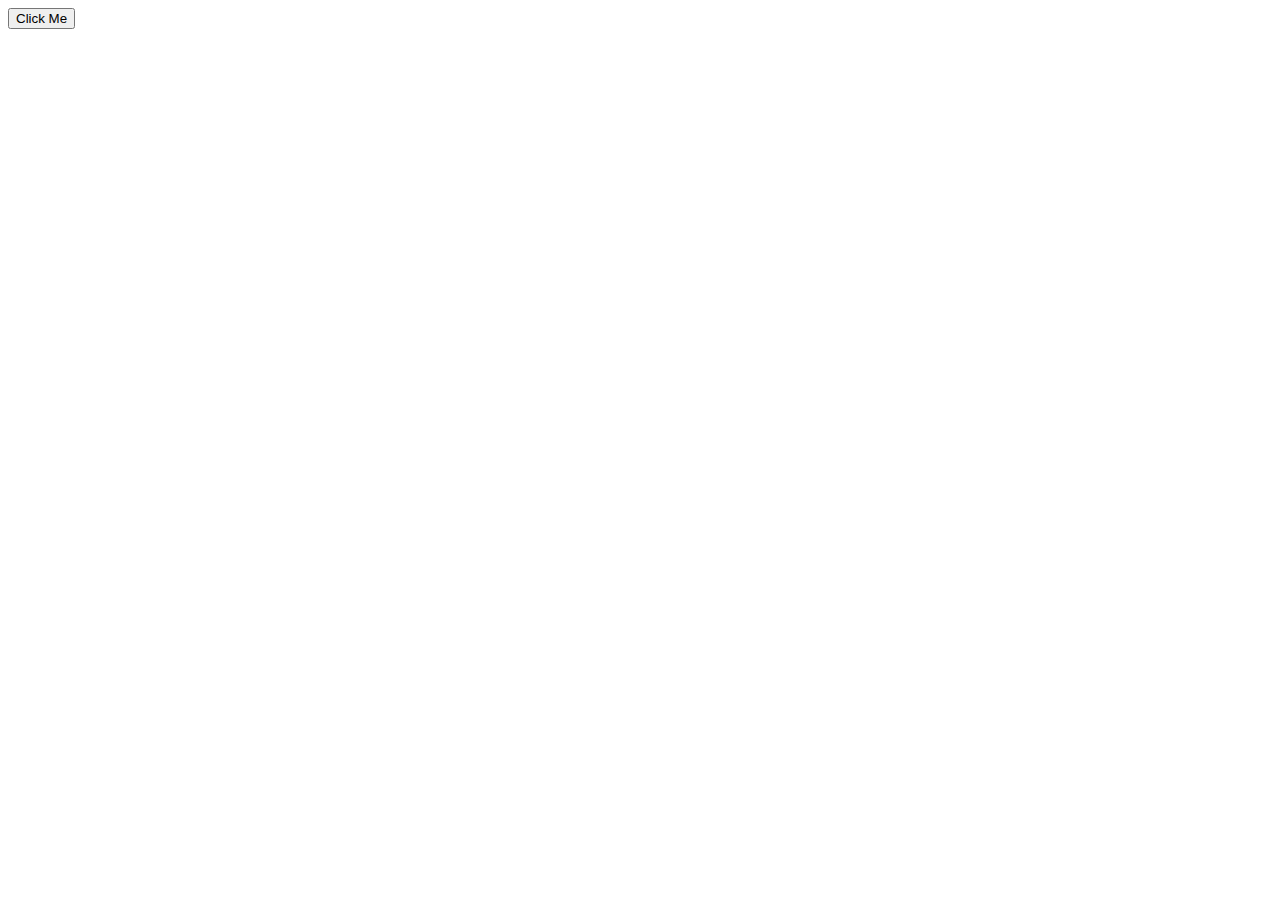
==== commit 92550bb5: "Events" ====
--- a/Events/index.html
+++ b/Events/index.html
@@ -8,14 +8,7 @@
     <link rel="stylesheet" href="/styles.css">
 </head>
 <body>
-    <h1>Hello World</h1>
-    <button class="blabla">Click Me</button>
-
-    <form action="post">
-    <input type="text", name="name" placeholder="ENter your name">
-    </form>
-
-    <p>Lorem ipsum dolor sit amet consectetur adipisicing elit. Excepturi labore autem repudiandae eos obcaecati at culpa, cumque nisi eligendi earum qui voluptatem voluptate numquam consectetur ea laudantium unde doloremque suscipit beatae facilis placeat sapiente. Rem odit sapiente consequatur quo harum praesentium quos, facere officiis excepturi quod nobis ipsum iusto sint voluptatibus maxime suscipit molestias! Accusantium fugit, exercitationem qui beatae modi delectus? At officia unde sit nam cupiditate voluptatum magni temporibus molestias perspiciatis repudiandae aliquid eius ex illum illo repellat, commodi itaque alias dolorum! Est rerum obcaecati tempora non voluptatibus sed, nostrum nihil quia fuga distinctio nobis, quae voluptates pariatur nemo labore magni et veniam repellendus molestias excepturi voluptatem nam numquam ab! Dolore placeat deserunt quis illum ab ut et, officiis nihil quos architecto magnam velit recusandae quasi ea iste id nobis facilis incidunt quae. Tempora voluptates omnis fugiat eum. Eos minus placeat distinctio quibusdam. Quam totam dolorem qui perspiciatis odit earum veniam omnis inventore ab corporis necessitatibus dignissimos, veritatis sunt alias corrupti beatae, autem, quos numquam repudiandae? Distinctio maiores tenetur molestias quibusdam nam, eos, sint sed officiis velit iure veniam dolor vitae exercitationem temporibus corporis nihil molestiae praesentium. Voluptatum nesciunt debitis officia libero voluptate id velit ea sapiente eum consequuntur a, in esse expedita saepe eius quas tempore labore quo itaque quod quidem! Fugit deserunt eligendi laborum accusamus dolore enim distinctio iure ratione dolor explicabo, laboriosam similique inventore, voluptatibus in nostrum exercitationem deleniti expedita! Rem fugiat molestias aliquam velit facilis voluptas, rerum itaque voluptatum expedita quia hic perferendis eaque adipisci dolore, nostrum deserunt asperiores totam, repellat eveniet iusto distinctio perspiciatis. Repellat dolorem, itaque sit eligendi laboriosam atque ratione quas nihil praesentium totam neque, blanditiis nesciunt quia veniam iusto officiis quod maxime vitae dicta. Quisquam aliquam impedit, ullam, aspernatur accusamus velit veritatis autem, inventore voluptas iusto voluptatibus beatae porro necessitatibus temporibus repudiandae labore. Veniam dignissimos expedita fugit ipsum facere molestias neque rem sunt at quia, iste labore libero tempore debitis recusandae, maiores quod! Fugiat, dolores unde earum nam mollitia fuga eveniet tempora, quod similique consequuntur error suscipit adipisci totam dolore aliquam veniam est expedita. Non quos iste quod eveniet commodi ut cumque maiores? Sunt, suscipit aut cumque eligendi, quibusdam beatae dolorum fugiat reprehenderit iste nam illum? Id ducimus ipsam expedita incidunt accusantium, fuga inventore totam, sed similique odio sapiente enim ullam laborum natus quaerat deleniti vero consectetur error atque illo soluta! Reiciendis qui magnam error accusantium optio veniam commodi suscipit. Dicta dolorum sint porro autem modi accusamus doloremque quam, fugiat ducimus voluptatum quia similique, at vero unde iusto non magnam quos obcaecati tempore blanditiis necessitatibus. Commodi in fugit adipisci cum quaerat cumque qui doloribus mollitia earum eius officia voluptas dolorum officiis rem quisquam quis pariatur, itaque praesentium labore atque ipsa. Dolorem doloribus consequuntur at nulla. Voluptas voluptatum earum veritatis! Fuga temporibus adipisci odit aliquam quaerat maiores asperiores, inventore quas unde molestiae earum amet sapiente necessitatibus suscipit quia soluta rerum illo, aliquid, at blanditiis a repellendus deserunt? Fugit, dolore optio. Quaerat, impedit iusto dolor minima ex facere pariatur dignissimos ipsum modi odio quos in repudiandae magni quo harum reprehenderit molestias libero. Voluptates, laborum explicabo vero perspiciatis fugiat officiis cum beatae suscipit tempore recusandae libero corrupti voluptate alias inventore iure aliquam dolorem veritatis, assumenda quaerat saepe aliquid totam. Nam sed aut reiciendis corporis deserunt repudiandae eos assumenda consequuntur voluptatem nihil! Alias voluptas architecto maxime delectus tenetur cum corrupti fugiat earum culpa voluptatem. Nobis sequi ex nam mollitia aliquid quos amet accusamus natus, ipsa enim, veritatis nesciunt officiis consectetur facilis obcaecati quod vero officia. Ipsam facere quaerat maiores dolore recusandae? Impedit voluptate nihil, illo repellat dolorem aliquid ullam, sed expedita adipisci culpa animi dignissimos praesentium cupiditate autem voluptatem laboriosam accusantium, in vel fugiat aspernatur quisquam obcaecati repellendus eligendi veniam! Quod ut repudiandae doloremque, magnam repellendus quaerat maiores fugit sapiente distinctio eius. Cupiditate quis sint nihil facere ut ipsam id. Fuga et natus maiores? Ipsa placeat voluptates nihil ea? Blanditiis deserunt, earum ullam minus voluptatibus cumque sit dolorum ipsum iure exercitationem possimus laboriosam perspiciatis dignissimos consequuntur dolorem aspernatur repellendus nulla sequi vitae. Itaque, ad tenetur ipsum repudiandae reiciendis commodi iste sint autem quam officiis eligendi maxime minima laborum quia harum iusto possimus laudantium! Magnam facere quidem, neque commodi laborum ab fugit est. Blanditiis porro temporibus, voluptates maiores non aut hic dolore numquam debitis dignissimos. Odio nesciunt obcaecati numquam porro autem temporibus enim aliquid dolores dolor placeat corrupti nisi libero consectetur aliquam ea explicabo quo, adipisci praesentium ad provident excepturi, suscipit iure aut! Laborum, sapiente maiores. Expedita nesciunt nisi libero assumenda sed quaerat similique, neque porro debitis omnis consequatur temporibus reiciendis, fugit mollitia ipsum? Asperiores earum harum explicabo qui voluptatibus reiciendis, iste nemo recusandae? Vitae eveniet, ratione praesentium nobis enim minus quidem nisi incidunt iste dolor? Magnam dolorem suscipit autem repudiandae minus iste inventore vero nam id explicabo corrupti impedit dicta labore, obcaecati architecto eum deserunt cumque consectetur pariatur! Dignissimos nostrum fugit sed veritatis assumenda aliquam provident aut ratione quibusdam ipsam consequuntur, asperiores tempore, totam ab repellendus illum deserunt tempora ea vitae libero alias fugiat? Odio aperiam quae assumenda exercitationem rem expedita commodi non, illo corrupti facilis quis obcaecati. Voluptatem dicta minus explicabo molestias, inventore nihil temporibus distinctio dolorum sit, fugit est. Unde molestiae est illo maiores velit vitae? Qui odio natus assumenda et nesciunt facilis consequatur vel rerum corporis tempore hic consectetur ea eligendi iste delectus voluptates ducimus, reprehenderit libero fugiat eius molestiae optio est eos. In cupiditate corrupti quos consectetur eius ducimus labore, deleniti ea quo. Aliquam, voluptates maxime? Itaque esse consequatur amet eaque dolore sed fuga voluptatem aut dolores quo rem iste magnam optio expedita ad, delectus nihil, temporibus quasi, omnis saepe voluptatibus velit? Dolorem eos nostrum assumenda blanditiis nulla hic provident porro aut expedita vero ut nobis veritatis rem ea illo, ratione beatae mollitia numquam magnam minima odio saepe recusandae? Perferendis id porro, corporis quod enim ipsum amet temporibus nam voluptas voluptates sit? Officiis, vel corrupti quisquam quos ea laborum, nostrum non impedit eaque maiores cum nisi, inventore nobis ipsam. Exercitationem ea deleniti reiciendis dolorem cupiditate nam blanditiis eos distinctio suscipit dolores debitis itaque quis, enim ab expedita id dolor sed veritatis cumque sunt saepe ducimus libero! Minus, modi mollitia neque quaerat dicta officiis iste obcaecati perferendis corrupti eius quod inventore quam recusandae consequuntur asperiores aut voluptas praesentium. Iusto ipsam sapiente magni ducimus dolorum laudantium libero distinctio, temporibus ipsum ut fugit reprehenderit veritatis. Officia modi sunt soluta doloremque, fugit eaque assumenda cumque adipisci culpa, aliquam ad non ratione explicabo aut quia vero asperiores repudiandae ipsa quae. Tenetur alias fugiat aperiam neque quae. Possimus harum consequuntur, autem recusandae omnis fuga atque voluptas corrupti quis odit sunt. Reiciendis ullam explicabo quos voluptas quasi ipsam totam eaque voluptates rem necessitatibus corrupti enim nesciunt, itaque dolorem dignissimos hic esse velit maiores eligendi soluta ex recusandae ea ipsa. Iusto, omnis, asperiores veritatis voluptates quas sed placeat tenetur dolore eaque impedit modi perspiciatis illum doloremque hic deleniti ad mollitia quo quia natus optio sequi error blanditiis, maxime earum. Ipsum sint nam magni animi corrupti rerum tenetur enim consequuntur, consequatur quod atque assumenda odit, labore nostrum architecto molestiae error voluptates itaque consectetur id placeat a. Aspernatur laborum qui deserunt sit placeat atque nisi quo dolores iusto quod praesentium porro, maiores perspiciatis eaque asperiores expedita culpa quis accusantium. Nihil iure incidunt quas voluptates libero, temporibus dolore est natus magni, placeat rem minima maxime sequi architecto rerum? Maiores cumque nobis quaerat, tempore repudiandae cupiditate nulla voluptas voluptatibus laudantium dolore aut expedita voluptatum est velit magni error eveniet aliquid alias! Adipisci ab magni ducimus consequuntur dolores soluta a in error asperiores velit ipsum consequatur placeat esse, rem quo aperiam natus distinctio praesentium ipsa ratione dolorum minima aliquid! Inventore optio iure architecto nisi fuga quibusdam, sequi voluptatum distinctio amet, nostrum tempore laudantium unde nulla! Delectus deleniti quis velit quae facilis, et quasi expedita blanditiis ea dolor ad minima doloribus ab id reprehenderit culpa. Architecto voluptatibus ea laboriosam dolor odit voluptas voluptatem, aperiam nulla excepturi, aliquid sequi natus ipsam. Ipsum accusantium enim ipsa, illum commodi repellendus alias laborum aliquam voluptatem quaerat hic eum sed provident nobis nemo maxime veniam facilis, dolores exercitationem, perspiciatis voluptatum pariatur nesciunt nulla. Eaque a, tenetur voluptatum commodi iste quam soluta et id, quisquam voluptate, vitae ea doloremque. Eius similique in reiciendis corporis maxime odio, magni, natus, ut veniam fuga iste harum incidunt necessitatibus atque. Maxime impedit harum qui, excepturi aliquam aspernatur alias labore ipsam ab esse vel nihil distinctio asperiores vitae quod aut ullam ut maiores quo non eligendi earum exercitationem nam! Voluptas numquam vel error, consequuntur blanditiis recusandae animi quisquam qui autem officiis porro. Odit perferendis, eaque accusamus dignissimos quaerat commodi corporis, voluptates dicta repellendus quia sint deleniti sit sequi debitis sapiente consectetur eum suscipit iure quidem harum. Eligendi laborum, officiis ex quae architecto quaerat quas! Et aperiam aliquam, pariatur eveniet esse perspiciatis quo quam eligendi, ut dolor inventore facilis, repellendus qui. Optio sint labore recusandae ipsum corrupti, ab neque exercitationem aperiam iste. Necessitatibus laborum porro aliquid fuga similique, natus voluptate suscipit nobis non ex vero quidem autem obcaecati delectus molestias velit vitae sed doloribus iusto expedita sapiente. Molestiae, iusto error. Architecto quis, et illo velit itaque aspernatur deleniti minus facere rem praesentium numquam eaque temporibus aperiam distinctio consequatur non dignissimos accusantium cumque quae provident ratione corporis suscipit? Quasi est voluptates doloribus, asperiores eos maiores rem dolores eius, eligendi soluta ipsam optio commodi corrupti cupiditate amet voluptas dolorum nostrum harum ad nemo deleniti qui necessitatibus odit suscipit. Dolor illo rem tenetur ea? Unde modi ab eaque doloremque, repellat delectus hic quam ipsam voluptatum culpa nemo quisquam laborum facere veniam consequuntur excepturi quaerat et expedita tempora perferendis, cupiditate amet asperiores. Nemo harum aliquam temporibus consectetur non amet quo quas dolore fuga, vitae corrupti! Fuga iusto dolorem cum minima beatae unde ab repellat repudiandae, eaque perferendis exercitationem, blanditiis nam quisquam id rerum, odit aliquid tenetur sunt ut voluptates enim rem quia eveniet? Maxime asperiores, blanditiis iusto quos quod doloribus, ipsa odit necessitatibus voluptate in rerum facere porro exercitationem optio suscipit quam eius minus? Rerum ratione cupiditate vero accusamus commodi magnam at deserunt totam neque adipisci atque vitae distinctio laboriosam iure accusantium, numquam quidem quisquam voluptate maxime blanditiis. Id nesciunt modi asperiores cupiditate accusamus, velit libero, facere, saepe minima placeat animi? Eos dicta saepe accusamus voluptatem ab incidunt aliquam esse laboriosam eligendi, voluptates fuga exercitationem eum vel minima aut obcaecati velit perferendis est libero adipisci vero. Cumque, odio. Dolores aliquam ipsum quam, vel enim asperiores facere quis dicta placeat fuga dolorem magni, nobis maiores deserunt provident necessitatibus commodi temporibus velit rerum laborum iste. Autem, esse. Possimus obcaecati ea incidunt rem non sed voluptatem repellendus, nobis cupiditate itaque beatae iure impedit fuga eaque inventore aspernatur magnam unde quaerat ex labore. Magnam doloribus reiciendis ad delectus voluptates quasi id voluptatum consequatur aut amet ut explicabo, eaque odit iusto libero illo illum, beatae repellat nesciunt hic. Quod esse cumque porro officiis ut ipsum perferendis iste, quas sunt sed rem quo voluptatibus quae harum deleniti veritatis. Assumenda, maxime voluptatem nostrum ea perferendis nihil a sint dolores? Natus beatae similique laudantium dicta eligendi eos hic, ipsam magnam libero aspernatur quam rerum aliquid dolorum perferendis possimus praesentium iusto vel laborum. In labore fugit corporis autem accusamus unde adipisci, consequatur doloribus dolorum tempora minima doloremque ex quas. Possimus nisi officiis reiciendis nobis qui, necessitatibus laborum dolorem maiores quidem delectus assumenda quo! Tempora dolore laboriosam repellat, reprehenderit asperiores facilis culpa cum ipsum fugit nihil incidunt molestiae a, maxime aliquid aspernatur! Nam eos nemo distinctio vitae perferendis itaque tenetur ducimus laborum ex voluptates officia iure voluptatum animi, aspernatur ratione autem molestias quaerat totam? Atque explicabo officia ad vitae sit aut, distinctio totam ipsam unde sint minus molestias adipisci harum ullam quisquam, ut quibusdam. Vitae sint fuga tempora libero nesciunt quia iste! Minima ut vel modi cumque maxime architecto velit ipsam illum debitis nostrum ad dignissimos, perferendis est rem minus dolorum laborum. Qui recusandae dolor nobis repellat, mollitia rerum quos distinctio maiores id nemo accusantium deserunt libero? Laborum nam repellendus dolore voluptas excepturi aperiam omnis perferendis blanditiis tenetur magni ut laboriosam distinctio cumque, ex voluptates ratione a id. Sequi repellat ad ducimus nam quod cupiditate. Magni temporibus quibusdam at nam illum quis dolore. Assumenda nisi corporis, harum expedita recusandae officia, dignissimos ipsam quibusdam saepe, deserunt sint quaerat fugiat aperiam natus rerum vero est accusamus quo. Ab doloribus nisi voluptate veritatis! Officia incidunt adipisci excepturi libero aut ab distinctio magnam praesentium! Nostrum et consequatur nihil vel voluptate nobis quo, eaque hic nulla nisi, sequi, aliquam iusto labore voluptates blanditiis enim ipsum molestiae a. Expedita est recusandae sunt voluptates nihil impedit temporibus deleniti et nobis distinctio earum nemo quos quod laborum minus rem sit neque omnis molestias ut, fugiat, illo, mollitia exercitationem! Nostrum consequuntur animi quis voluptatum exercitationem, dolores repudiandae nemo dolorum molestiae rerum eum maxime alias dignissimos quasi mollitia fugit laboriosam voluptates. Numquam nobis eveniet veritatis inventore laudantium aut, incidunt sint sapiente. Animi voluptatem deleniti ipsa, beatae in esse facilis consequatur! Accusamus enim esse minus amet odit repudiandae expedita, cumque laudantium odio eligendi illum itaque beatae voluptas dicta nobis natus quas voluptatibus excepturi aliquam soluta in dolore alias provident consequatur. Veniam esse aperiam quidem quo rem cum, praesentium eum ea assumenda error sint officiis sunt perferendis quis earum. Culpa reprehenderit nulla aliquid consequatur, sit delectus aperiam suscipit architecto perferendis iste nobis dolorum, sed, sequi quia. Facere molestiae magnam nihil ex culpa sint minus repellendus eius perferendis eos distinctio architecto voluptas dolorum porro, accusamus ipsa. Ab, corporis atque! Possimus laboriosam saepe neque esse, porro rerum accusamus itaque cum aspernatur totam officia, tempore aliquid! Ratione obcaecati eligendi nisi maxime laudantium quam laborum alias corrupti magni animi veritatis, sint ducimus, cum, possimus officia natus repudiandae enim laboriosam tenetur. Numquam veniam obcaecati deleniti ipsa perspiciatis voluptate animi facere eum ducimus itaque quia voluptatum deserunt officiis vel dolorum, harum minima vero tempore earum iste quidem non sed minus? Voluptate, saepe? Ducimus omnis esse vitae quod possimus alias libero, maxime pariatur voluptate, nulla neque. Perferendis repellendus voluptate vitae tempore optio eaque pariatur laboriosam maxime. Laborum, mollitia, deserunt culpa voluptas quidem nam explicabo labore cum fugit, vel similique. Rem explicabo, eum repellat perferendis atque amet perspiciatis consequuntur maiores? Consequatur maiores aspernatur, beatae qui quasi doloremque accusantium, rem sapiente et perferendis voluptates ex, quos ipsa! Doloremque esse ad mollitia dicta, voluptatibus, illo quis quia accusantium pariatur cumque similique cum ipsa, nisi animi omnis nesciunt atque magni dolor eveniet voluptate asperiores enim? Fugiat delectus quis quod odit? Esse sint impedit iste nulla numquam ipsum ullam a id rem provident, architecto illo fugiat maiores itaque perferendis voluptas quidem ducimus aliquid quod possimus omnis in molestias at exercitationem. Ullam adipisci, eum dolor iste perferendis qui ratione exercitationem numquam dolorem rerum. Cumque velit dicta dolore quia non. Pariatur, eos id odio expedita rerum natus autem iure quo consequatur! Nostrum doloremque quos ut numquam. Ea temporibus doloribus at inventore facilis consequuntur est vitae, iusto nobis enim reprehenderit laboriosam eum ducimus alias nihil corrupti fugit illum debitis, architecto ullam voluptatem expedita a! Veritatis labore facere accusantium dolorum, commodi nihil libero reiciendis, accusamus nobis, eaque unde error velit blanditiis repellendus? Voluptatum, quo adipisci maxime ut sapiente voluptatibus iste laboriosam, reiciendis ipsum, corporis recusandae. At facilis saepe aliquid libero eveniet suscipit nesciunt mollitia sint reprehenderit qui. Nisi provident sequi asperiores possimus vero? Atque error ducimus, eaque rem beatae esse magnam quaerat reprehenderit earum dolor nesciunt est architecto! Quae accusamus impedit laudantium rem ipsa eos magni nam pariatur voluptas laboriosam eius, placeat porro accusantium cum nostrum recusandae, quaerat similique nisi dolores. Alias aut ea sint dolores praesentium eaque, numquam repudiandae quo vero atque doloremque dignissimos. Nobis aperiam consequatur culpa dolorum unde dolor corporis. Veniam blanditiis sequi, voluptates dolorum sit error eos provident! Culpa enim id corporis labore, sed, odit inventore architecto quidem quis adipisci esse tempore cum. Consectetur quibusdam quaerat ipsa! Recusandae mollitia quae fugiat, quidem totam ad at provident quia. Temporibus id est, placeat itaque veniam dicta consequuntur cum iure? Amet nisi similique officiis tempore enim mollitia ullam doloremque corporis iste, aspernatur corrupti autem architecto, placeat modi praesentium. Distinctio rerum expedita eveniet quo aut. Vel facilis et aut, sequi vero labore quisquam distinctio deleniti fuga provident commodi ipsa velit officiis, veritatis delectus eaque! In quidem voluptate molestiae repellendus labore maiores sunt, ducimus reiciendis perspiciatis consequuntur deleniti! Quod dolor ea quo officia facere. Incidunt quidem iusto quis quos alias beatae maiores. Quibusdam, neque magnam ex tenetur tempora harum nihil maxime mollitia atque quam sint, nisi dolores ratione cumque fugit repellat aliquam dolor at quas quis iure? Similique, ad quia reiciendis commodi ducimus corrupti voluptates vitae omnis cum, officia architecto dolor, rem consequuntur dignissimos numquam quidem! Molestiae voluptas neque nesciunt aut eaque. Vitae praesentium sed ex suscipit quasi voluptatem, omnis temporibus sint quidem doloribus delectus hic nemo repellendus odio ratione quo perferendis, velit qui incidunt eum iure fugiat? Illum molestias expedita quis amet minus pariatur repellat tenetur magni, officiis vitae dolor ab obcaecati dolorem non est, id perferendis quaerat, voluptatum maxime asperiores sed similique error harum. Nesciunt officia nam quibusdam quo voluptates tempora, laboriosam natus magnam laudantium architecto sunt ad debitis vitae ab cumque illum quis. Pariatur inventore fugit laboriosam eum iste! Tenetur ex sit rerum dicta magni amet provident veniam dolorem culpa molestiae. Corrupti eveniet numquam tenetur, exercitationem, natus sed, impedit sunt provident qui reprehenderit voluptate fugit adipisci obcaecati totam. Itaque officia facere quam animi fugiat temporibus, debitis voluptas culpa eos voluptatem earum est velit corrupti, nostrum sint distinctio vitae, eius iusto. Quae laudantium error aspernatur fugit nesciunt expedita nihil eligendi at eveniet, dicta placeat, vitae possimus. Nemo a optio consectetur sit, sapiente quisquam iusto incidunt delectus modi? Voluptatibus obcaecati, repudiandae, ducimus officia eligendi, qui vitae veritatis eveniet pariatur beatae dicta animi? Similique qui dolorum nobis veritatis fugiat quae quis ipsa est, explicabo natus dicta error cumque obcaecati officiis corrupti consequuntur voluptates voluptas eum pariatur quaerat ab. Blanditiis, qui quo! Porro aliquid voluptatum dignissimos rem molestias soluta nobis ad. Impedit minus voluptatem sapiente voluptatibus autem dolorem libero quidem ipsam maiores nam iure ad quae dolores nemo, aut aperiam possimus ipsum est doloribus dolorum necessitatibus recusandae. Nisi dolor quisquam sed consequuntur dicta ab! Ratione odio asperiores necessitatibus aspernatur libero suscipit! Iste minus, accusamus numquam reprehenderit illum voluptate in ab nihil. Quidem, molestias debitis! Cum praesentium quaerat odit nisi quam voluptate vel ipsa laboriosam animi magni alias fuga assumenda placeat reprehenderit deleniti, tenetur esse nulla molestiae nobis. Atque vel perspiciatis voluptas blanditiis. Animi qui dicta quasi soluta reprehenderit voluptate rem adipisci, aperiam quae, corporis labore fugit laborum impedit iusto ex alias sint delectus, praesentium quia. Praesentium, quas! Quaerat in laborum officia quia provident maiores ducimus maxime! Totam dolorum tempora ut eligendi reiciendis nam debitis enim facere amet, placeat ab eveniet praesentium repudiandae! Sunt non, dignissimos doloribus atque dolore dolorum commodi? Rem, excepturi ab perferendis aspernatur asperiores, eveniet consequatur dolore ea modi odit, quisquam illum at. Temporibus veniam quidem eum accusamus explicabo aut, assumenda suscipit architecto ea nobis veritatis aliquam reiciendis eaque, eveniet minima eligendi quis neque, ratione ex incidunt dolores! Optio dolorem, officiis nemo nisi laudantium hic tenetur commodi tempore explicabo labore earum sunt error. Sint dolores adipisci maxime impedit quam sed dicta totam nesciunt laborum obcaecati architecto consequuntur eaque, quaerat quae fugit. Ipsum perferendis voluptates, doloribus quaerat, ea eos odit harum omnis explicabo sed soluta, eaque ab at quae voluptatibus hic. Eveniet nam eligendi quam impedit dolore corrupti dolores vero soluta, eos ipsa fugit animi deleniti. Error obcaecati beatae nemo eveniet, impedit delectus minima voluptatibus aliquid. Nemo explicabo doloribus, molestias at earum cupiditate asperiores harum deleniti reiciendis iusto blanditiis voluptate. Nesciunt, explicabo? Numquam, quisquam inventore beatae quia officia perferendis, aliquid nobis, ratione libero in fugit consectetur? Eos, pariatur, reiciendis ab blanditiis dolorum officiis facere exercitationem magnam suscipit odio molestias ea totam error adipisci nesciunt perspiciatis enim qui illum, aperiam modi doloremque voluptas quos quas tempore? Aut qui maiores sint, dignissimos sit amet fugit quisquam explicabo corporis, sapiente deserunt dolorum dolorem dicta sunt repellat nisi quos nulla. Non, nesciunt dolor officia et odio autem earum quae mollitia, sit ullam velit maiores! Quidem eveniet esse incidunt inventore ducimus autem quae adipisci est architecto soluta. Earum nam animi placeat a architecto perspiciatis cupiditate iste ipsum, expedita unde! Delectus minus accusantium voluptate qui, cumque similique atque, ipsam blanditiis omnis expedita cum nam nihil adipisci error esse accusamus non, consequuntur quae sit quasi reiciendis ipsum? Laborum accusamus culpa pariatur possimus, tempore mollitia consequatur at, ducimus doloremque perferendis repellendus eligendi! Minima distinctio repellendus porro recusandae commodi? Asperiores, facilis sed amet excepturi odit sapiente quidem aut natus corporis debitis iusto. Maiores omnis saepe rem, eius magni nulla cum doloremque sunt. Itaque incidunt est, nam dolore, quas consectetur eveniet dolores similique fugiat hic nobis eligendi esse eum consequatur nostrum pariatur labore, quo officiis aliquam. Suscipit consequuntur accusantium quis. Nostrum accusamus tenetur debitis ipsam ratione voluptatibus atque dolorum quam vero natus voluptates autem nobis cumque, excepturi minima cupiditate. Quaerat odio magni, magnam, obcaecati, exercitationem harum laboriosam sed tenetur alias velit cum aut ducimus sequi assumenda odit. Nesciunt, voluptate. Incidunt voluptate rem reiciendis nesciunt et obcaecati delectus, itaque sunt maxime cumque dolor nam natus quam, voluptates nisi eligendi hic fuga facilis minus ducimus molestiae corrupti veritatis quibusdam voluptatibus! Excepturi eum, obcaecati voluptatum repellendus odit magnam harum, ducimus totam nisi recusandae blanditiis consectetur tenetur eaque nam ab rerum, quae inventore in dolorem quas. Illum, exercitationem nostrum, eius iusto ipsa alias consectetur odit reprehenderit architecto inventore, quas minima voluptas quod nulla! Saepe modi sequi culpa delectus repudiandae placeat sapiente perferendis nulla, harum repellendus quis reiciendis optio, exercitationem deleniti vel rem soluta, obcaecati unde numquam et esse explicabo veniam! Commodi optio facilis maiores aliquam reprehenderit sit culpa ullam aut incidunt dolore repellendus, facere eaque fuga delectus quam minus ex quibusdam saepe maxime sunt dolorum blanditiis distinctio repudiandae doloribus. Totam, perspiciatis. Ab et nulla alias quis sequi eligendi totam ipsam harum? Distinctio exercitationem vero illo perferendis est iste quod aut non nam sapiente fugit quidem accusamus, dolores pariatur mollitia voluptate fuga saepe quas consequatur repellendus beatae consequuntur temporibus! Iusto eos animi id, saepe sequi enim dignissimos odit. Eveniet minus, omnis similique eius tempora molestiae repellat! Dolore nihil delectus esse nobis cum qui neque quis temporibus mollitia necessitatibus illo non, ad nostrum et molestiae eveniet aliquid quaerat fuga sapiente magni, eaque dignissimos corrupti. Animi ex veritatis eaque quia. Quo accusamus, perspiciatis autem, et nobis sint beatae mollitia atque illum quia hic in est quod exercitationem dolores nemo modi numquam sapiente architecto illo fugiat ducimus. Velit quas eum totam tempore. Dolorum placeat quidem, dolorem distinctio, impedit autem, maiores libero sapiente corrupti aut nostrum tempore. Obcaecati necessitatibus explicabo illum distinctio tempora ipsa, ea consequuntur neque maiores eveniet excepturi voluptas, reiciendis quidem blanditiis architecto nulla tenetur repudiandae cum facilis molestiae quod amet nesciunt labore. Dolorum repudiandae natus ut incidunt omnis dignissimos laboriosam possimus quia sequi nostrum consequuntur corrupti debitis, reprehenderit eaque asperiores. Facere, esse? Totam aliquid odio illum quas neque, delectus libero dolores. Molestiae eveniet corporis eaque fuga magni est harum et. Maxime omnis nostrum consectetur voluptates architecto unde mollitia doloremque! Nobis quia perspiciatis soluta corrupti! Quos blanditiis dicta omnis maiores provident deserunt impedit maxime ut. Labore at, ipsa officiis placeat debitis quibusdam amet architecto? Voluptate, incidunt! Tenetur dignissimos quaerat eveniet delectus molestias iste corporis quam enim ut sequi! Beatae voluptatum nam illo repudiandae nemo recusandae, dolores quae fugit earum natus fugiat aliquid. Quam impedit explicabo ducimus esse doloremque corrupti, consequatur repellat voluptas hic ipsam veritatis, doloribus, molestias natus numquam laboriosam molestiae alias placeat beatae iste quis culpa! Temporibus rerum sint dolores voluptatibus nostrum quod, aperiam, quis quidem maiores aspernatur vero dolorem voluptate a odit aut consectetur veniam non velit nemo explicabo ut possimus autem tempora deserunt. Repellat numquam, veniam accusamus dignissimos non, quisquam mollitia nesciunt ipsam soluta corrupti labore iure! Dolor, molestias. Dolore vitae numquam maiores, error ipsam possimus ad quia quod corrupti! Ut eius ipsa temporibus deserunt! Aspernatur veniam quidem quas porro rerum rem, eum architecto, natus iure fuga qui accusamus eaque eius necessitatibus! Maiores, accusamus veniam! Alias maiores illum voluptatem accusantium, suscipit soluta earum voluptates quam eaque, aperiam laborum inventore repellendus aliquam commodi atque vitae dignissimos eum nulla cupiditate culpa nam, id vero? Dignissimos deleniti non ipsam aliquid nulla, eos molestias dolorum repudiandae ut vero harum esse doloremque eius exercitationem veritatis cumque. Rem quaerat quas perferendis facere totam optio iste rerum sit exercitationem voluptatibus labore temporibus in, architecto excepturi similique neque nam commodi eius molestias corporis dicta, debitis ab id. Soluta est cupiditate expedita voluptatum mollitia dignissimos, odit recusandae dolores excepturi illum autem cumque delectus illo sit impedit tenetur. Corporis, maiores! Quibusdam obcaecati suscipit, quod ipsum minus necessitatibus quo id harum iusto nulla fugit iste, accusantium sequi pariatur est maxime neque enim molestias debitis dolore alias molestiae! Pariatur error rerum ab. Tempora, vitae dolorum delectus quis voluptate eaque veniam veritatis reiciendis aut. Animi perspiciatis consequuntur dolorum necessitatibus eos beatae atque distinctio, suscipit consectetur est sit incidunt molestiae dolorem dolor quisquam adipisci praesentium quas aperiam iste corrupti officiis totam magnam? Dignissimos, nihil aspernatur exercitationem esse numquam voluptatem tempora corporis quidem minus eius quaerat modi magnam ipsa molestiae provident voluptates nulla. Doloribus optio veniam obcaecati ullam tempora, vel explicabo corrupti a vitae fugit, maiores non. Iusto nam saepe explicabo placeat, ad fugit dolores eius! Quasi unde excepturi ea quisquam, porro aliquid, sapiente minus esse vero adipisci maiores aspernatur aut nihil commodi consectetur earum eveniet. Minus voluptatibus consectetur quaerat ipsam, magni rerum quod aliquam omnis ex illum tenetur reprehenderit doloribus, nulla necessitatibus maxime eaque. Quia magnam ipsam laborum ratione molestiae voluptas veniam consectetur id et, at, illum libero tempore nobis porro rerum, mollitia error autem dolorem accusamus! Perferendis error ducimus earum, rerum neque ratione cum aperiam consequatur quos aliquid! Odit autem impedit doloribus earum ducimus aliquid atque temporibus officia libero iusto, delectus minima aspernatur ut porro eius quo repellat rerum id, quia tempora. Dolorem, ducimus adipisci? Repellat quos tempora omnis rem ipsam earum possimus illum provident exercitationem voluptatem ducimus soluta maxime quidem sunt assumenda quae hic, non praesentium! Nulla, labore id explicabo, totam voluptatum quas placeat doloremque fugiat quos deserunt dicta quis doloribus obcaecati architecto nisi repellat a? Ipsam, fuga veniam illum recusandae reiciendis nisi natus ducimus accusantium ipsa, inventore, ad hic! Sed officiis minus nobis perspiciatis obcaecati et labore cupiditate pariatur exercitationem architecto corporis necessitatibus adipisci, ipsam quae maiores alias? Accusamus sapiente, possimus at aperiam, doloremque dolor consequatur eum omnis eius pariatur cum sit impedit recusandae nesciunt totam dolorum. Eligendi ducimus corrupti molestias eos vel atque tempore hic ad illo error! Quos necessitatibus dolorem dignissimos sapiente architecto, id molestias illo voluptatum perspiciatis repellat at sint. Dolorem quaerat quas distinctio accusamus possimus, quis maiores ipsum! Asperiores eos iure recusandae sequi, sint repudiandae. Recusandae perferendis, cupiditate eveniet aspernatur fugit odio modi corrupti laborum totam, deleniti officiis reprehenderit nostrum! At sapiente fugit ullam temporibus ut libero odit accusamus ipsam, consequuntur recusandae praesentium veritatis nostrum deleniti magnam quibusdam harum omnis expedita ipsum voluptate aut! Nostrum doloremque aliquam fuga voluptate possimus voluptates reprehenderit exercitationem minima necessitatibus tenetur incidunt eius illo harum amet nihil laborum cum molestiae, ducimus quidem voluptatem sint blanditiis quam ullam unde? Architecto velit nemo maxime eaque deleniti? Totam exercitationem unde fugit saepe ad, voluptatem inventore eos ipsa non tempore. Dolor, sint laborum aspernatur veniam labore nostrum perferendis repellat error odit inventore omnis illo, sapiente officiis beatae esse. Quos obcaecati itaque dolore, mollitia, repudiandae, vel et aliquam quis ipsum perspiciatis temporibus quas esse eum laudantium. Rem dignissimos fuga ratione distinctio, sequi magnam molestias sint facere sed, fugiat ea iusto repudiandae quibusdam ex dolorem delectus facilis, quae eligendi sapiente dicta sunt ab assumenda! Soluta sequi ex assumenda possimus perferendis maiores esse laudantium sapiente voluptatum quaerat nemo consequuntur earum error adipisci exercitationem non fuga nisi molestias porro, distinctio dolorum? Laudantium, natus, reprehenderit dolorem id odio expedita ipsa quisquam non error totam commodi minus repellendus sint sequi. Labore veritatis maiores atque mollitia suscipit placeat ab beatae. Culpa, et amet. Nulla dolorum labore error. Iure incidunt culpa excepturi tempora vel praesentium dolorum quaerat deleniti laborum voluptatibus obcaecati fuga, eveniet impedit molestiae doloribus adipisci ut accusamus! Optio beatae et ullam tempore. Facilis, blanditiis tempore officiis voluptas aliquam sunt quod distinctio cum. Vitae deserunt maxime, necessitatibus quo architecto, vel laudantium qui soluta tempora provident enim laboriosam dolor quis, exercitationem culpa eaque reiciendis amet debitis in harum quibusdam. Quis maiores nihil accusantium aspernatur sapiente corrupti, aut itaque. Officiis vero id accusamus nisi. Voluptates quos quasi consectetur harum architecto eaque! Debitis quis exercitationem velit minus numquam! Numquam dolorem architecto, facere delectus, tempore voluptate cum sequi vitae facilis corrupti inventore sint beatae exercitationem! Accusantium quaerat molestias, iste vel eaque exercitationem a dolore repellat perspiciatis, architecto ratione nisi vitae dolores nemo quis quas velit. Eos in debitis veritatis? Architecto, doloribus aspernatur quaerat aut unde dicta ratione? Ullam, velit dolore quam nihil repellat tempore quisquam cumque. Vero in labore itaque omnis voluptates, ex repellendus ipsa! Voluptates, corporis rem vitae corrupti quidem, excepturi neque voluptatem, ducimus consectetur maiores sequi perferendis fugiat enim eius repellat voluptas. Dolor repudiandae nesciunt ducimus doloribus explicabo fuga facere molestiae, distinctio nostrum est sint itaque quo? Quibusdam dignissimos nesciunt consequatur vitae atque quos, hic pariatur autem dolores necessitatibus perspiciatis culpa voluptate, repudiandae maxime, corporis cum doloribus assumenda aliquam aperiam excepturi animi dolorum laboriosam. Voluptatum provident deserunt iure rem dolorum cumque numquam odit adipisci quo voluptatibus natus assumenda obcaecati, itaque facere aperiam dolorem enim commodi velit totam veritatis aspernatur nemo! Adipisci animi velit fuga aperiam earum sequi iste provident facere dicta eveniet reiciendis excepturi autem qui dignissimos eos, consectetur corporis quasi fugiat minus, cumque recusandae ab! Iure soluta, eveniet repellat consequatur molestias reiciendis ex fuga recusandae in. Quisquam alias ducimus neque laborum mollitia dolore illum aliquid minus nobis in et iusto, cupiditate doloremque repudiandae porro optio eaque modi nam tenetur earum soluta expedita vel quaerat. Nulla sed odit repellendus unde, cumque exercitationem saepe corrupti libero, soluta aperiam nemo velit provident aliquam itaque officiis fugit non, necessitatibus officia veritatis cupiditate tempora illum. Itaque autem culpa repellendus natus fugit, esse omnis consequatur praesentium quasi adipisci, temporibus veniam! Optio consequatur sit ipsum rerum. Nam sit aspernatur quo dolorum quasi repudiandae, nobis aut tempore explicabo veniam modi maxime ducimus dolores sed ullam laborum adipisci exercitationem eius sapiente ipsum animi non. Suscipit expedita reprehenderit alias iusto, obcaecati quo culpa similique, temporibus debitis, ipsa veritatis.</p>
+    <button>Click Me</button>
 <script src="/main.js"></script>  
 </body>
 </html>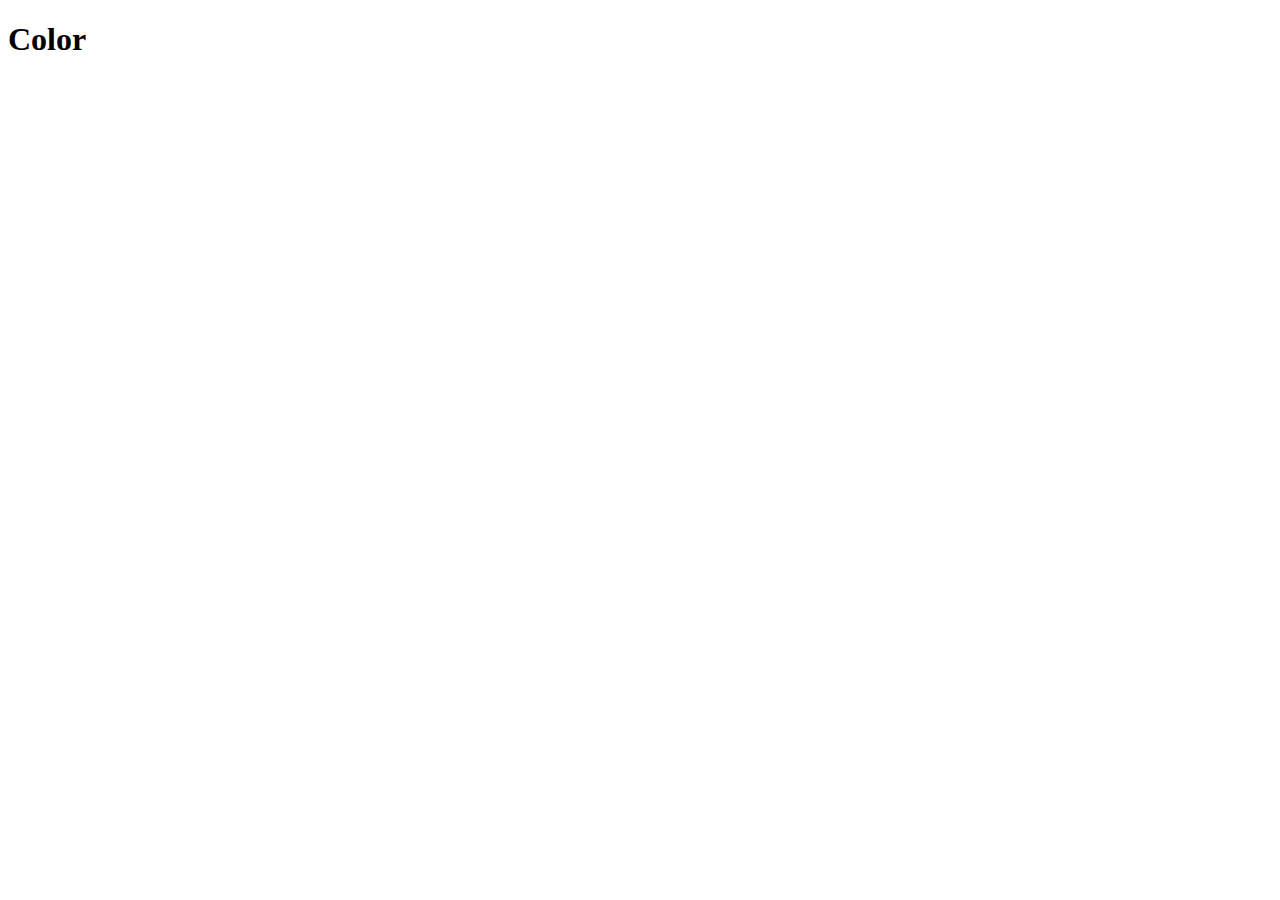
==== commit 707ae408: "asajsn" ====
--- a/Events/index.html
+++ b/Events/index.html
@@ -8,7 +8,7 @@
     <link rel="stylesheet" href="/styles.css">
 </head>
 <body>
-    <button>Click Me</button>
+    <h1>Color</h1> &nbsp; &nbsp;
 <script src="/main.js"></script>  
 </body>
 </html>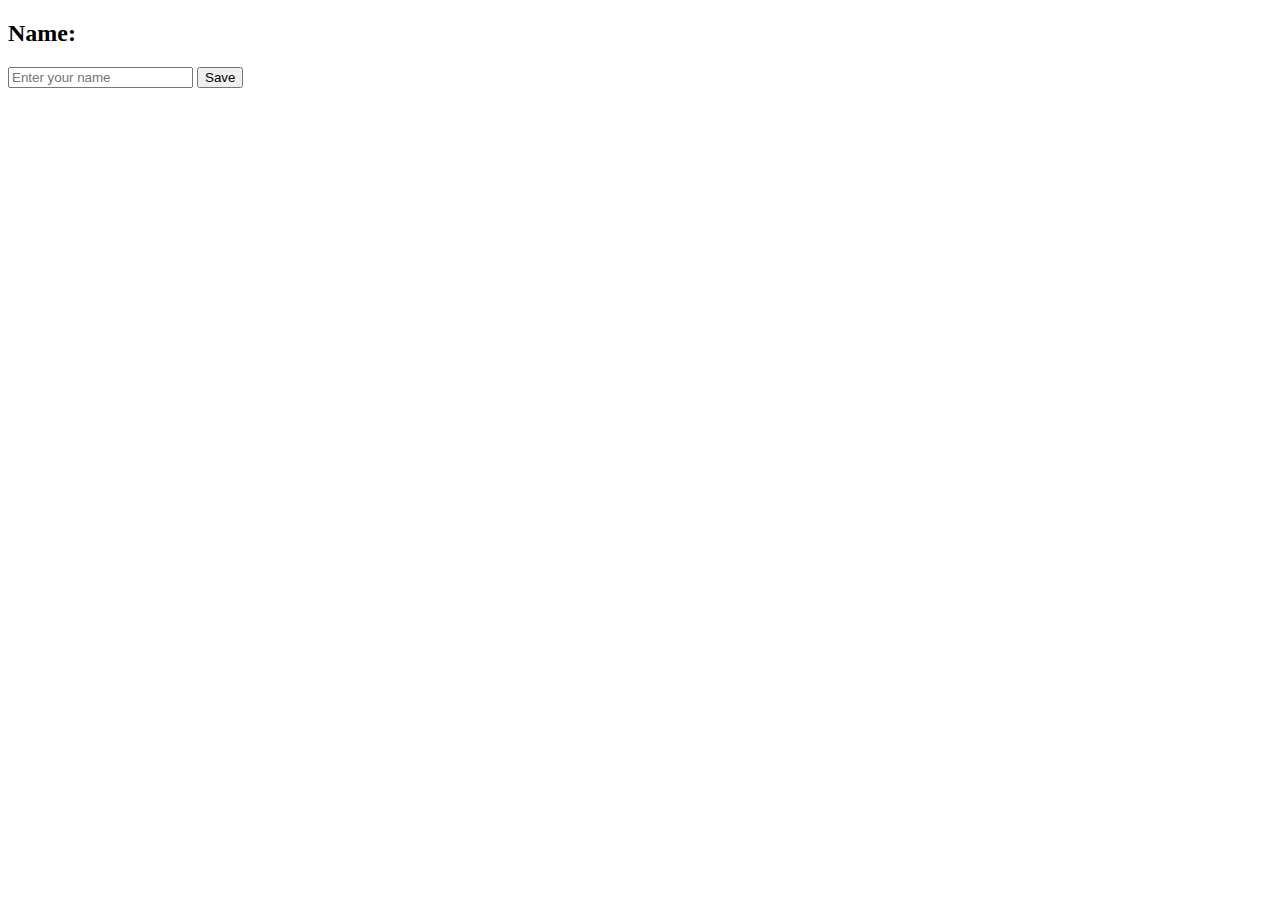
==== commit c31297d9: "Keypress Events" ====
--- a/Events/index.html
+++ b/Events/index.html
@@ -8,7 +8,12 @@
     <link rel="stylesheet" href="/styles.css">
 </head>
 <body>
-    <h1>Color</h1> &nbsp; &nbsp;
-<script src="/main.js"></script>  
+    <h2>Name:</h2>
+    <input type="text" name="name" placeholder="Enter your name" value="">
+    <button type="submit" class="save"> Save</button>
+    <ul>
+
+    </ul>
+    <script src="/main.js"></script>  
 </body>
 </html>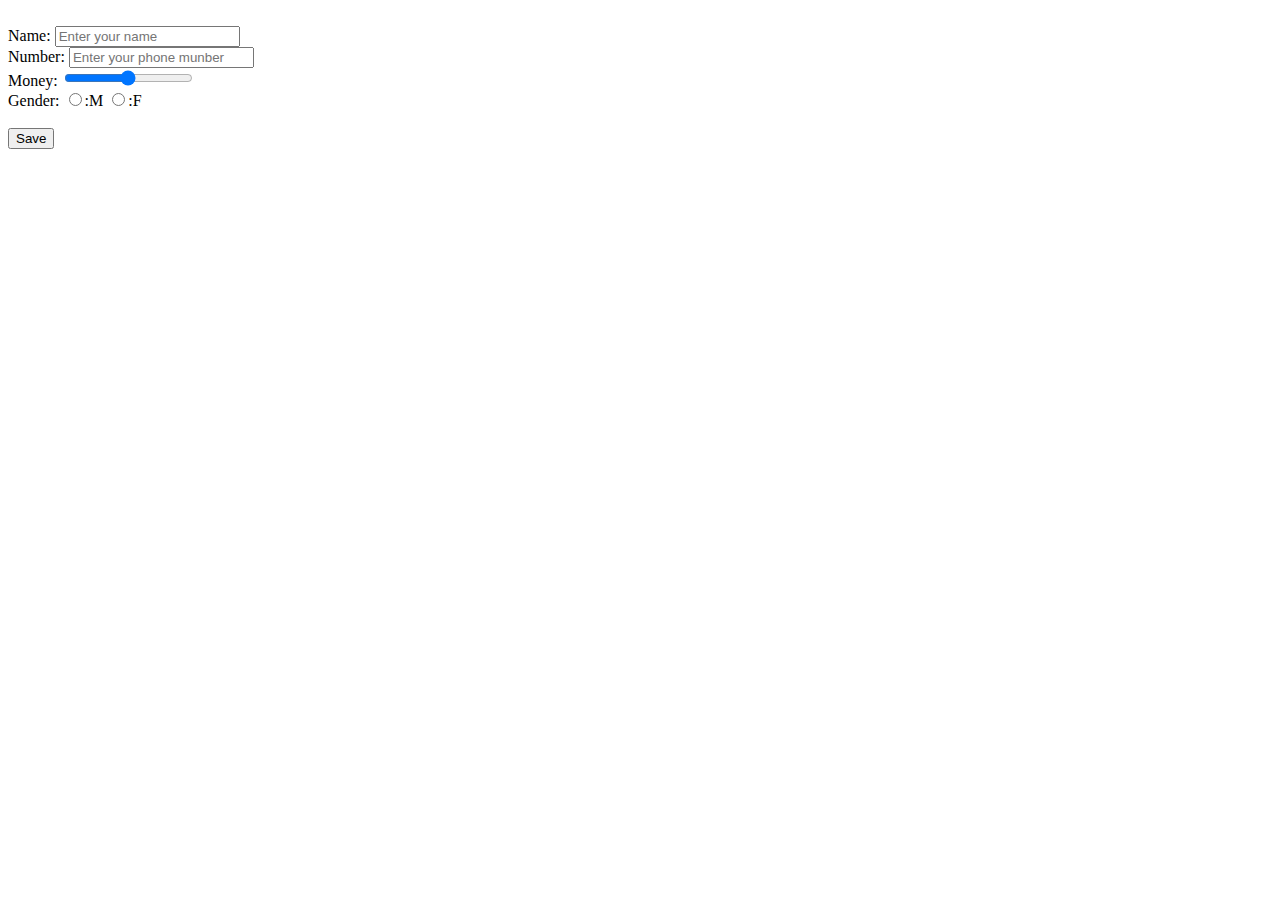
==== commit c8d682ba: "Keypress Events" ====
--- a/Events/index.html
+++ b/Events/index.html
@@ -8,12 +8,25 @@
     <link rel="stylesheet" href="/styles.css">
 </head>
 <body>
-    <h2>Name:</h2>
-    <input type="text" name="name" placeholder="Enter your name" value="">
-    <button type="submit" class="save"> Save</button>
-    <ul>
-
-    </ul>
+    <form action="asbhjashjb" method="post">
+        <br>
+        Name: 
+        <input type="text" name="name" placeholder="Enter your name" id="name">
+        <br>
+        Number:
+        <input type="tel" placeholder="Enter your phone munber" id="number">
+        <br>
+        Money:
+        <input type="range" min="10000" max="100000" step="5000" id="money">
+        <br>
+        Gender:
+        <input type="radio" name="gender" id="male" >:M
+        <input type="radio" name="gender" id="female">:F
+        <br>
+        <br>
+        <button type="submit" class="save"> Save</button>
+    </form>
+    
     <script src="/main.js"></script>  
 </body>
 </html>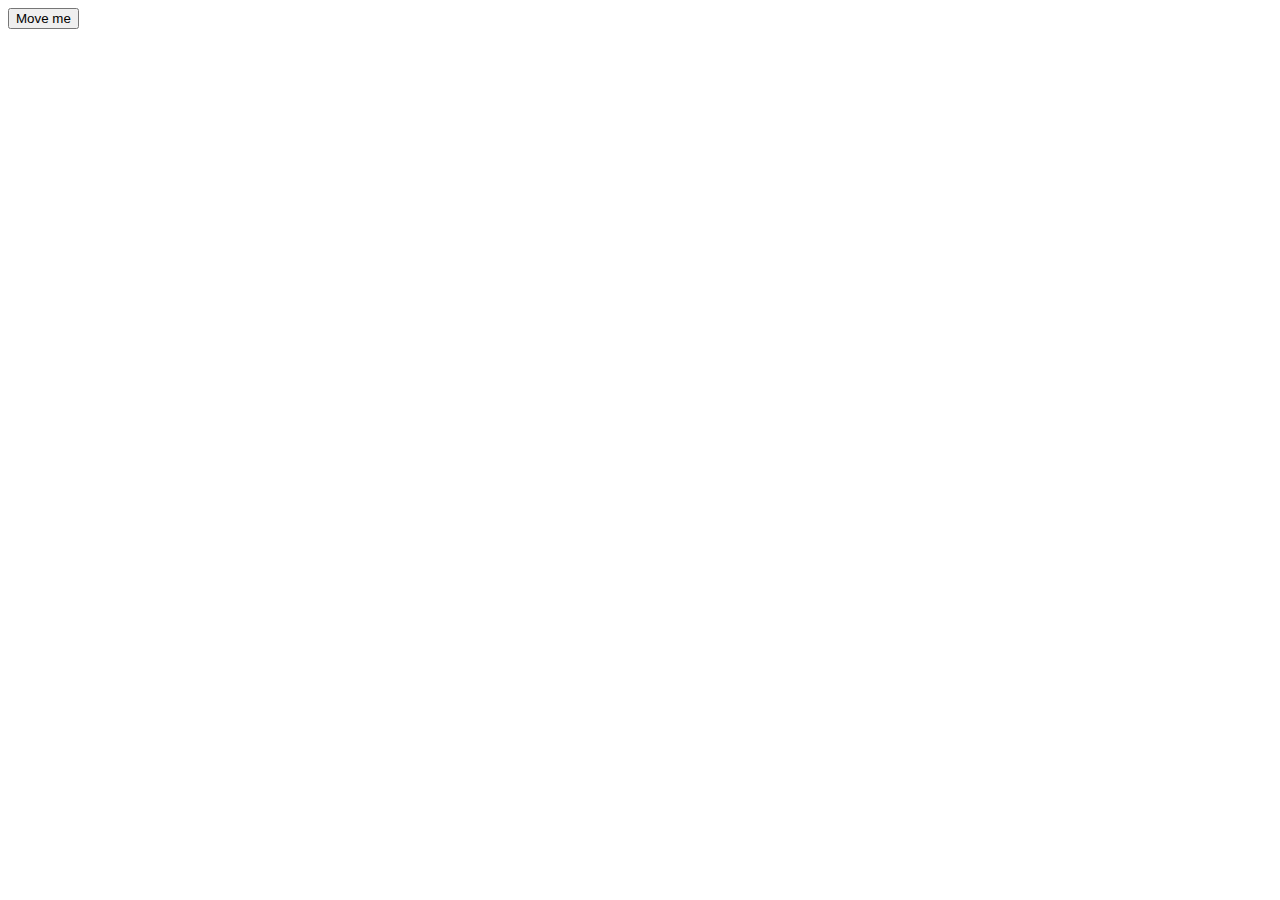
==== commit eb1f38c7: "Callbacks" ====
--- a/Events/index.html
+++ b/Events/index.html
@@ -8,25 +8,7 @@
     <link rel="stylesheet" href="/styles.css">
 </head>
 <body>
-    <form action="asbhjashjb" method="post">
-        <br>
-        Name: 
-        <input type="text" name="name" placeholder="Enter your name" id="name">
-        <br>
-        Number:
-        <input type="tel" placeholder="Enter your phone munber" id="number">
-        <br>
-        Money:
-        <input type="range" min="10000" max="100000" step="5000" id="money">
-        <br>
-        Gender:
-        <input type="radio" name="gender" id="male" >:M
-        <input type="radio" name="gender" id="female">:F
-        <br>
-        <br>
-        <button type="submit" class="save"> Save</button>
-    </form>
-    
+    <button>Move me</button>
     <script src="/main.js"></script>  
 </body>
 </html>